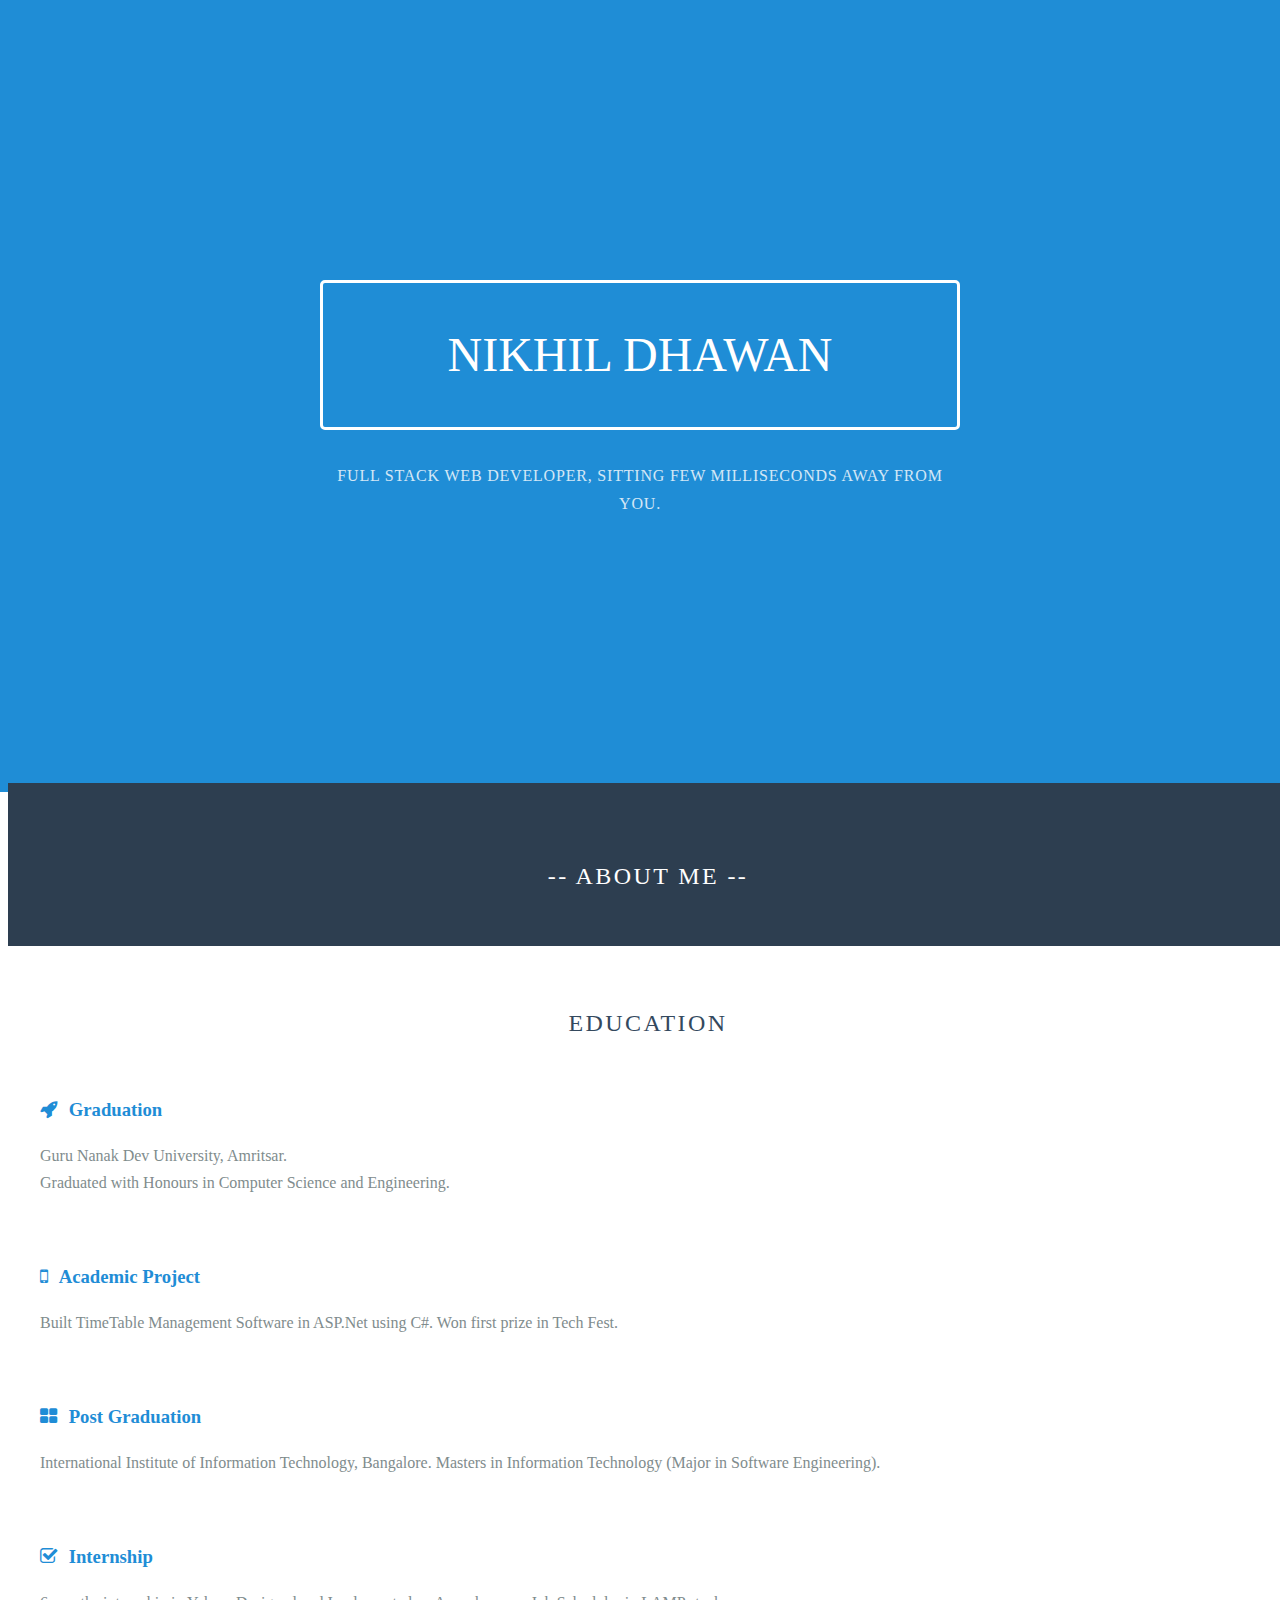
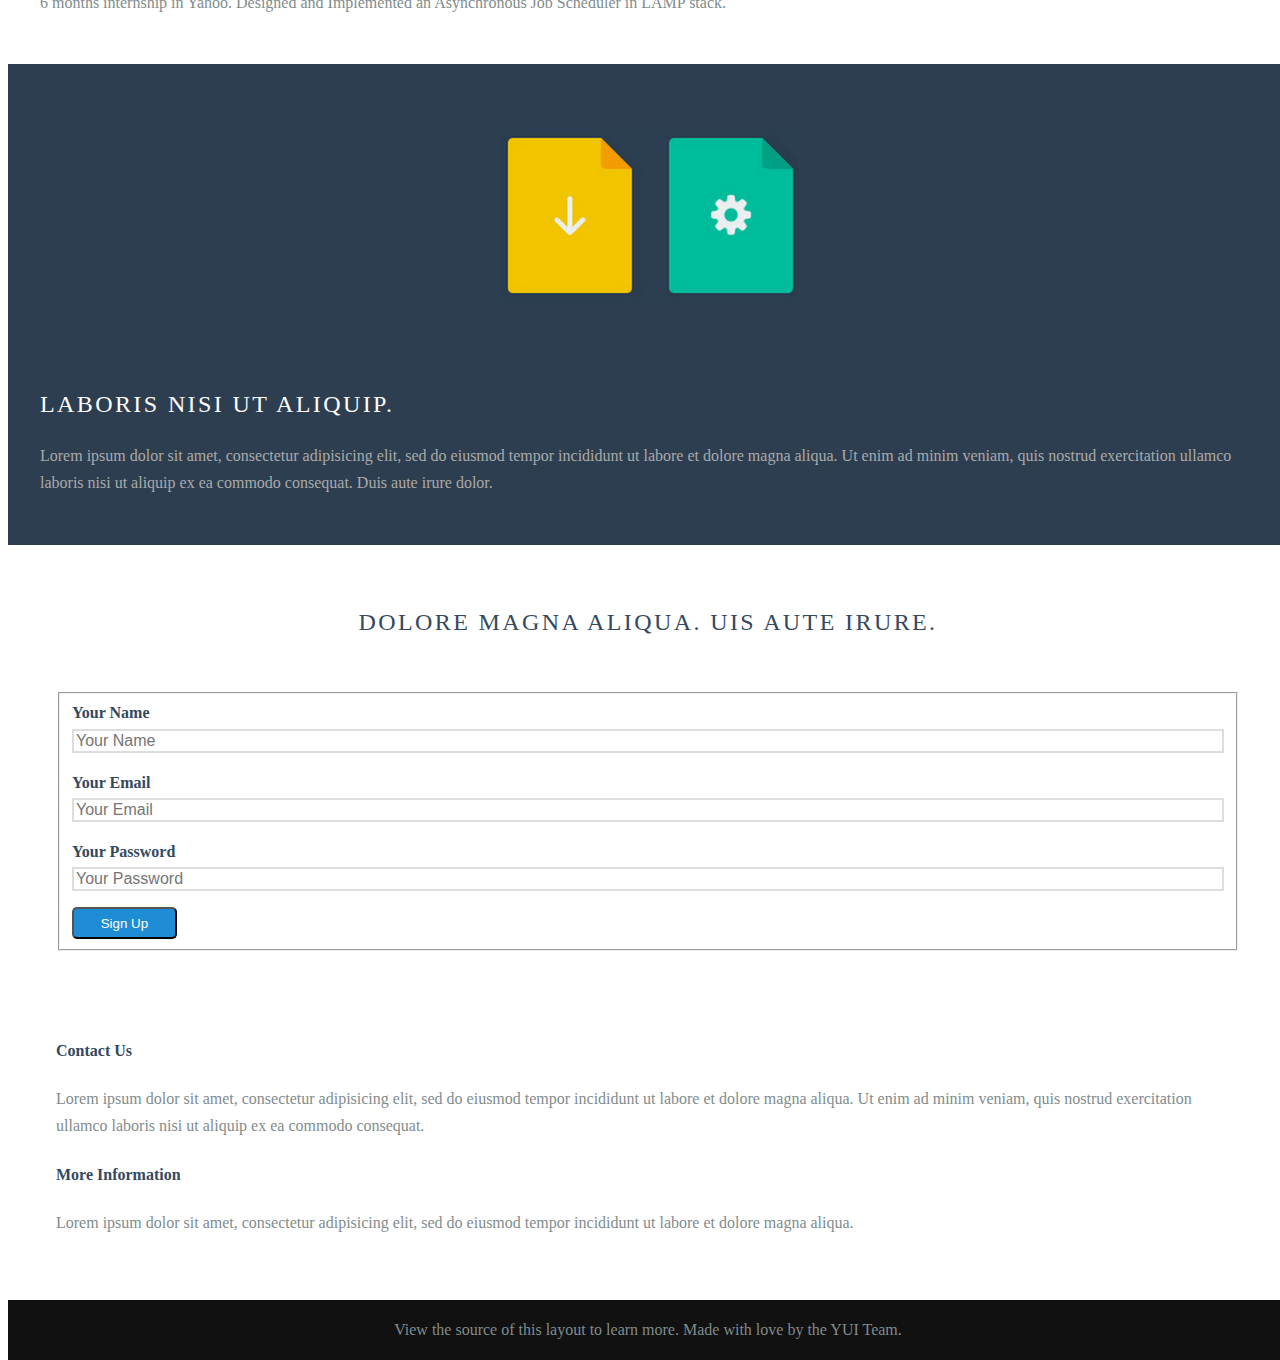
==== marketing/index.html @ 8802b09e "Add content" ====
<!doctype html>
<html lang="en">
<head>
    <meta charset="utf-8">
<meta name="viewport" content="width=device-width, initial-scale=1.0">
<meta name="description" content="Nikhil Dhawan | Personal website">

    <title>Nikhil Dhawan | Curriculum Vitae </title>

<link rel="stylesheet" href="http://yui.yahooapis.com/pure/0.6.0/pure-min.css">
<link rel="stylesheet" href="http://yui.yahooapis.com/pure/0.6.0/grids-responsive-min.css">
<link rel="stylesheet" href="http://netdna.bootstrapcdn.com/font-awesome/4.0.3/css/font-awesome.css">
<link rel="stylesheet" href="css/layouts/marketing.css">

</head>

<body>

<div class="header">
    <div class="home-menu pure-menu pure-menu-horizontal pure-menu-fixed">
       <!-- <a class="pure-menu-heading" href="/">Nikhil Dhawan</a> -->

        <ul class="pure-menu-list">
            <li class="pure-menu-item"><a href="#" class="pure-menu-link">Home</a></li>
            <li class="pure-menu-item"><a href="/Resume.pdf" class="pure-menu-link">Resume</a></li>
            <li class="pure-menu-item"><a href="#" class="pure-menu-link">Contact Me</a></li>
        </ul>
    </div>
</div>

<div class="splash-container">
    <div class="splash">
        <h1 class="splash-head">Nikhil Dhawan</h1>
        <p class="splash-subhead">
           Full Stack Web Developer, Sitting Few Milliseconds Away From You.
        </p>
    </div>
</div>




<div class="content-wrapper">
	

    <div class="ribbon l-box-lrg pure-g">
        <div class="pure-u-1 is-center">
            <h2 class="content-head content-head-ribbon"> -- About Me -- </h2>
        </div>
        
    </div>
    
    <div class="content">
        <h2 class="content-head is-center">Education</h2>

        <div class="pure-g">
            <div class="l-box pure-u-1 pure-u-md-1-2 pure-u-lg-1-4">

                <h3 class="content-subhead">
                    <i class="fa fa-rocket"></i>
                    Graduation
                </h3>
                <p>
                    Guru Nanak Dev University, Amritsar.<br>Graduated with Honours in Computer Science and Engineering.
                </p>
            </div>
            <div class="l-box pure-u-1 pure-u-md-1-2 pure-u-lg-1-4">
                <h3 class="content-subhead">
                    <i class="fa fa-mobile"></i>
                    Academic Project
                </h3>
                <p>
                    Built TimeTable Management Software in ASP.Net using C#. Won first prize in Tech Fest. 
                </p>
            </div>
            <div class="l-box pure-u-1 pure-u-md-1-2 pure-u-lg-1-4">
                <h3 class="content-subhead">
                    <i class="fa fa-th-large"></i>
                    Post Graduation
                </h3>
                <p>
                    International Institute of Information Technology, Bangalore. Masters in Information Technology (Major in Software Engineering).
                </p>
            </div>
            <div class="l-box pure-u-1 pure-u-md-1-2 pure-u-lg-1-4">
                <h3 class="content-subhead">
                    <i class="fa fa-check-square-o"></i>
                    Internship
                </h3>
                <p>
                    6 months internship in Yahoo. Designed and Implemented an Asynchronous Job Scheduler in LAMP stack.
                </p>
            </div>
        </div>
    </div>

    <div class="ribbon l-box-lrg pure-g">
        <div class="l-box-lrg is-center pure-u-1 pure-u-md-1-2 pure-u-lg-2-5">
            <img class="pure-img-responsive" alt="File Icons" width="300" src="img/common/file-icons.png">
        </div>
        <div class="pure-u-1 pure-u-md-1-2 pure-u-lg-3-5">

            <h2 class="content-head content-head-ribbon">Laboris nisi ut aliquip.</h2>

            <p>
                Lorem ipsum dolor sit amet, consectetur adipisicing elit, sed do eiusmod
                tempor incididunt ut labore et dolore magna aliqua. Ut enim ad minim veniam,
                quis nostrud exercitation ullamco laboris nisi ut aliquip ex ea commodo
                consequat. Duis aute irure dolor.
            </p>
        </div>
    </div>

    <div class="content">
        <h2 class="content-head is-center">Dolore magna aliqua. Uis aute irure.</h2>

        <div class="pure-g">
            <div class="l-box-lrg pure-u-1 pure-u-md-2-5">
                <form class="pure-form pure-form-stacked">
                    <fieldset>

                        <label for="name">Your Name</label>
                        <input id="name" type="text" placeholder="Your Name">


                        <label for="email">Your Email</label>
                        <input id="email" type="email" placeholder="Your Email">

                        <label for="password">Your Password</label>
                        <input id="password" type="password" placeholder="Your Password">

                        <button type="submit" class="pure-button">Sign Up</button>
                    </fieldset>
                </form>
            </div>

            <div class="l-box-lrg pure-u-1 pure-u-md-3-5">
                <h4>Contact Us</h4>
                <p>
                    Lorem ipsum dolor sit amet, consectetur adipisicing elit, sed do eiusmod
                    tempor incididunt ut labore et dolore magna aliqua. Ut enim ad minim veniam,
                    quis nostrud exercitation ullamco laboris nisi ut aliquip ex ea commodo
                    consequat.
                </p>

                <h4>More Information</h4>
                <p>
                    Lorem ipsum dolor sit amet, consectetur adipisicing elit, sed do eiusmod
                    tempor incididunt ut labore et dolore magna aliqua.
                </p>
            </div>
        </div>

    </div>

    <div class="footer l-box is-center">
        View the source of this layout to learn more. Made with love by the YUI Team.
    </div>

</div>






</body>
</html>
---- marketing/css/layouts/marketing.css ----
* {
    -webkit-box-sizing: border-box;
    -moz-box-sizing: border-box;
    box-sizing: border-box;
}

/*
 * -- BASE STYLES --
 * Most of these are inherited from Base, but I want to change a few.
 */
body {
    line-height: 1.7em;
    color: #7f8c8d;
    font-size: 13px;
}

h1,
h2,
h3,
h4,
h5,
h6,
label {
    color: #34495e;
}

.pure-img-responsive {
    max-width: 100%;
    height: auto;
}

/*
 * -- LAYOUT STYLES --
 * These are some useful classes which I will need
 */
.l-box {
    padding: 1em;
}

.l-box-lrg {
    padding: 2em;
    border-bottom: 1px solid rgba(0,0,0,0.1);
}

.is-center {
    text-align: center;
}



/*
 * -- PURE FORM STYLES --
 * Style the form inputs and labels
 */
.pure-form label {
    margin: 1em 0 0;
    font-weight: bold;
    font-size: 100%;
}

.pure-form input[type] {
    border: 2px solid #ddd;
    box-shadow: none;
    font-size: 100%;
    width: 100%;
    margin-bottom: 1em;
}

/*
 * -- PURE BUTTON STYLES --
 * I want my pure-button elements to look a little different
 */
.pure-button {
    background-color: #1f8dd6;
    color: white;
    padding: 0.5em 2em;
    border-radius: 5px;
}

a.pure-button-primary {
    background: white;
    color: #1f8dd6;
    border-radius: 5px;
    font-size: 120%;
}


/*
 * -- MENU STYLES --
 * I want to customize how my .pure-menu looks at the top of the page
 */

.home-menu {
    padding: 0.5em;
    text-align: center;
    box-shadow: 0 1px 1px rgba(0,0,0, 0.10);
}
.home-menu {
    background: #2d3e50;
}
.pure-menu.pure-menu-fixed {
    /* Fixed menus normally have a border at the bottom. */
    border-bottom: none;
    /* I need a higher z-index here because of the scroll-over effect. */
    z-index: 4;
}

.home-menu .pure-menu-heading {
    color: white;
    font-weight: 400;
    font-size: 120%;
}

.home-menu .pure-menu-selected a {
    color: white;
}

.home-menu a {
    color: #6FBEF3;
}
.home-menu li a:hover,
.home-menu li a:focus {
    background: none;
    border: none;
    color: #AECFE5;
}


/*
 * -- SPLASH STYLES --
 * This is the blue top section that appears on the page.
 */

.splash-container {
    background: #1f8dd6;
    z-index: 1;
    overflow: hidden;
    /* The following styles are required for the "scroll-over" effect */
    width: 100%;
    height: 88%;
    top: 0;
    left: 0;
    position: fixed !important;
}

.splash {
    /* absolute center .splash within .splash-container */
    width: 80%;
    height: 50%;
    margin: auto;
    position: absolute;
    top: 100px; left: 0; bottom: 0; right: 0;
    text-align: center;
    text-transform: uppercase;
}

/* This is the main heading that appears on the blue section */
.splash-head {
    font-size: 20px;
    font-weight: bold;
    color: white;
    border: 3px solid white;
    padding: 1em 1.6em;
    font-weight: 100;
    border-radius: 5px;
    line-height: 1em;
}

/* This is the subheading that appears on the blue section */
.splash-subhead {
    color: white;
    letter-spacing: 0.05em;
    opacity: 0.8;
}

/*
 * -- CONTENT STYLES --
 * This represents the content area (everything below the blue section)
 */
.content-wrapper {
    /* These styles are required for the "scroll-over" effect */
    position: absolute;
    top: 87%;
    width: 100%;
    min-height: 12%;
    z-index: 2;
    background: white;

}

/* This is the class used for the main content headers (<h2>) */
.content-head {
    font-weight: 400;
    text-transform: uppercase;
    letter-spacing: 0.1em;
    margin: 2em 0 1em;
}

/* This is a modifier class used when the content-head is inside a ribbon */
.content-head-ribbon {
    color: white;
}

/* This is the class used for the content sub-headers (<h3>) */
.content-subhead {
    color: #1f8dd6;
}
    .content-subhead i {
        margin-right: 7px;
    }

/* This is the class used for the dark-background areas. */
.ribbon {
    background: #2d3e50;
    color: #aaa;
}

/* This is the class used for the footer */
.footer {
    background: #111;
}

/*
 * -- TABLET (AND UP) MEDIA QUERIES --
 * On tablets and other medium-sized devices, we want to customize some
 * of the mobile styles.
 */
@media (min-width: 48em) {

    /* We increase the body font size */
    body {
        font-size: 16px;
    }
    /* We want to give the content area some more padding */
    .content {
        padding: 1em;
    }

    /* We can align the menu header to the left, but float the
    menu items to the right. */
    .home-menu {
        text-align: left;
    }
        .home-menu ul {
            float: right;
        }

    /* We increase the height of the splash-container */
/*    .splash-container {
        height: 500px;
    }*/

    /* We decrease the width of the .splash, since we have more width
    to work with */
    .splash {
        width: 50%;
        height: 50%;
    }

    .splash-head {
        font-size: 250%;
    }


    /* We remove the border-separator assigned to .l-box-lrg */
    .l-box-lrg {
        border: none;
    }

}

/*
 * -- DESKTOP (AND UP) MEDIA QUERIES --
 * On desktops and other large devices, we want to over-ride some
 * of the mobile and tablet styles.
 */
@media (min-width: 78em) {
    /* We increase the header font size even more */
    .splash-head {
        font-size: 300%;
    }
}
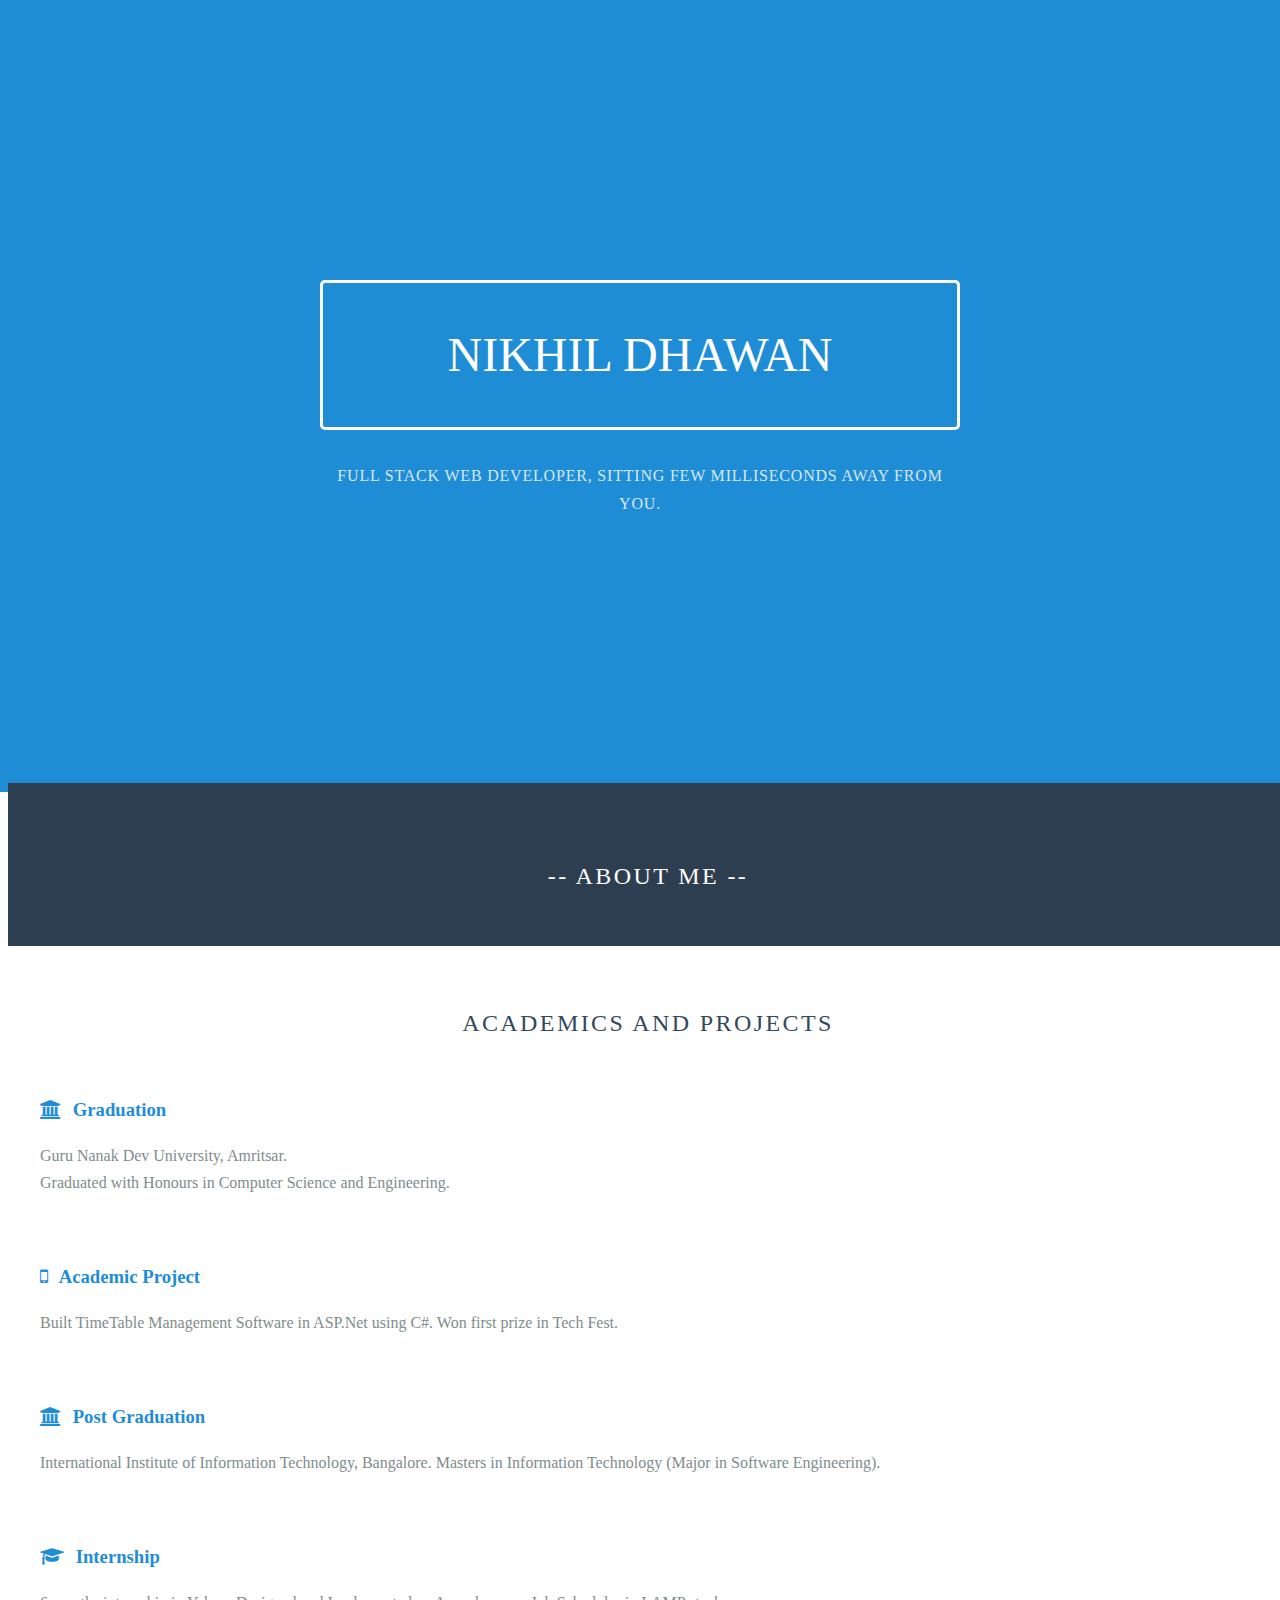
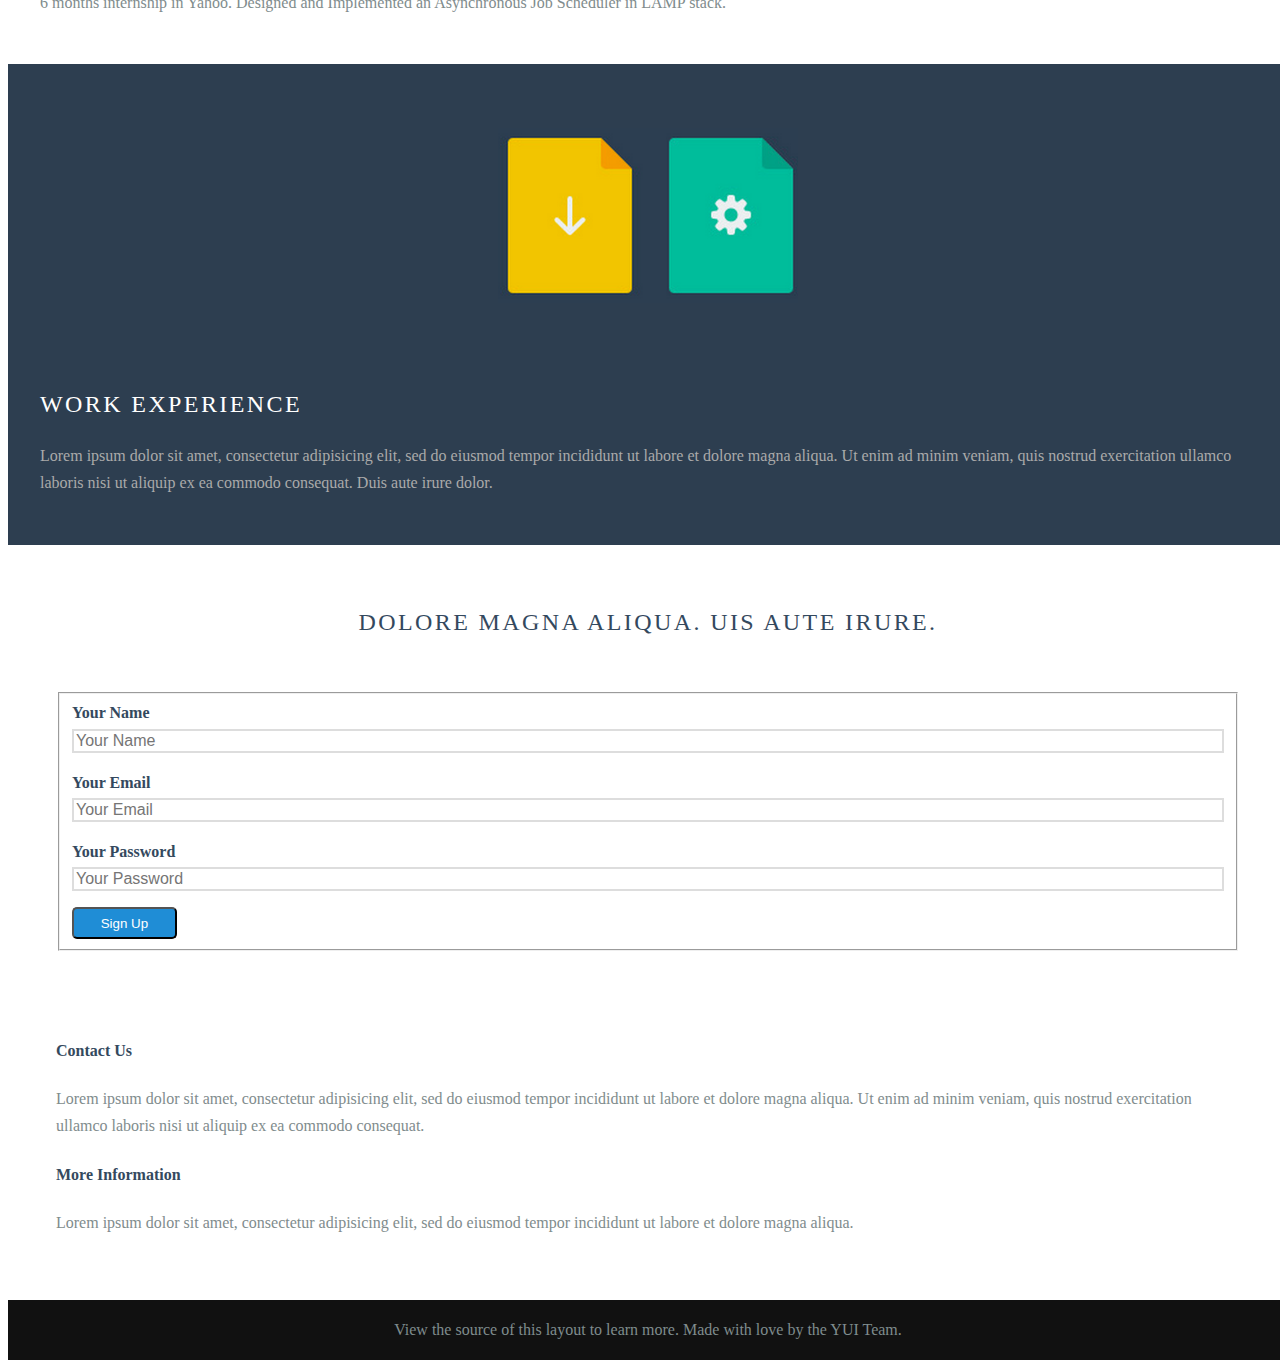
==== commit efe60e59: "font awesome" ====
--- a/marketing/index.html
+++ b/marketing/index.html
@@ -51,13 +51,13 @@
     </div>
     
     <div class="content">
-        <h2 class="content-head is-center">Education</h2>
+        <h2 class="content-head is-center">Academics and Projects</h2>
 
         <div class="pure-g">
             <div class="l-box pure-u-1 pure-u-md-1-2 pure-u-lg-1-4">
 
                 <h3 class="content-subhead">
-                    <i class="fa fa-rocket"></i>
+                    <i class="fa fa-university"></i>
                     Graduation
                 </h3>
                 <p>
@@ -75,7 +75,7 @@
             </div>
             <div class="l-box pure-u-1 pure-u-md-1-2 pure-u-lg-1-4">
                 <h3 class="content-subhead">
-                    <i class="fa fa-th-large"></i>
+                    <i class="fa fa-university"></i>
                     Post Graduation
                 </h3>
                 <p>
@@ -84,7 +84,7 @@
             </div>
             <div class="l-box pure-u-1 pure-u-md-1-2 pure-u-lg-1-4">
                 <h3 class="content-subhead">
-                    <i class="fa fa-check-square-o"></i>
+                    <i class="fa fa-graduation-cap"></i>
                     Internship
                 </h3>
                 <p>
@@ -100,7 +100,7 @@
         </div>
         <div class="pure-u-1 pure-u-md-1-2 pure-u-lg-3-5">
 
-            <h2 class="content-head content-head-ribbon">Laboris nisi ut aliquip.</h2>
+            <h2 class="content-head content-head-ribbon">Work Experience</h2>
 
             <p>
                 Lorem ipsum dolor sit amet, consectetur adipisicing elit, sed do eiusmod
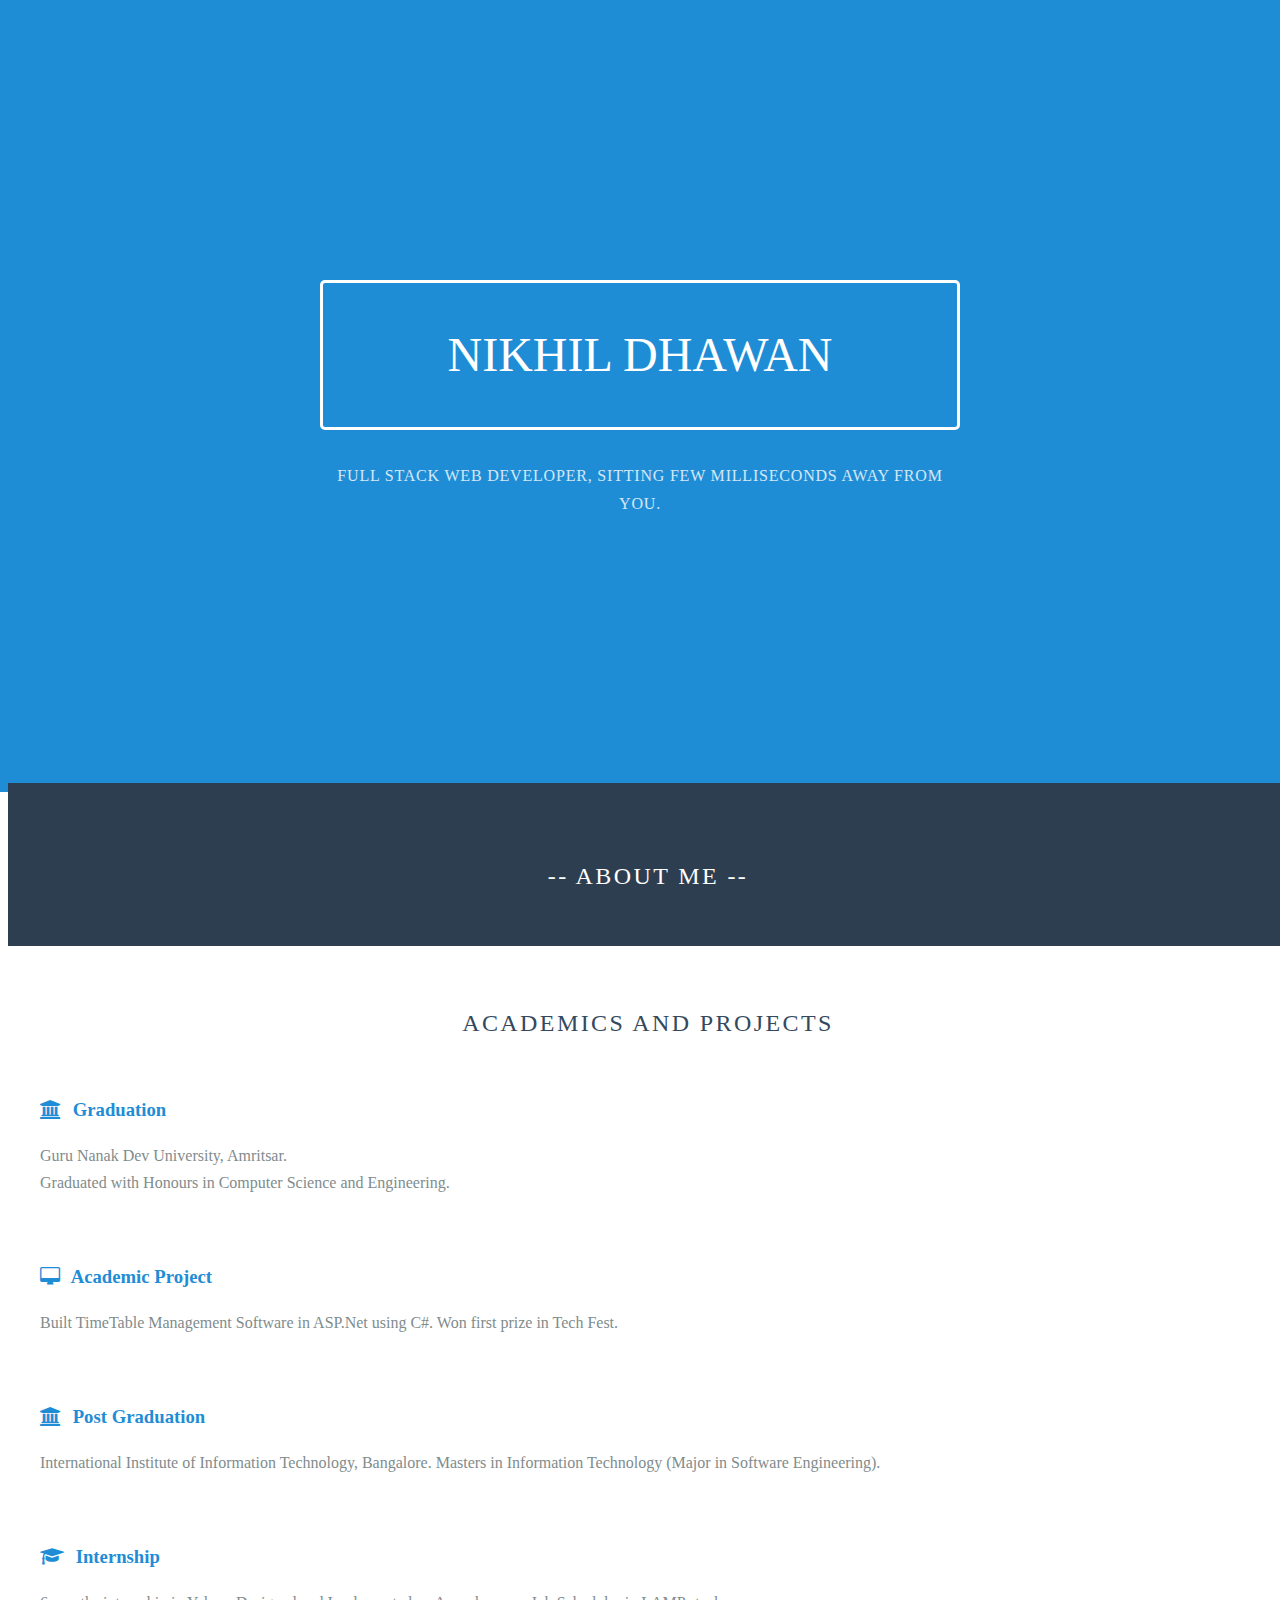
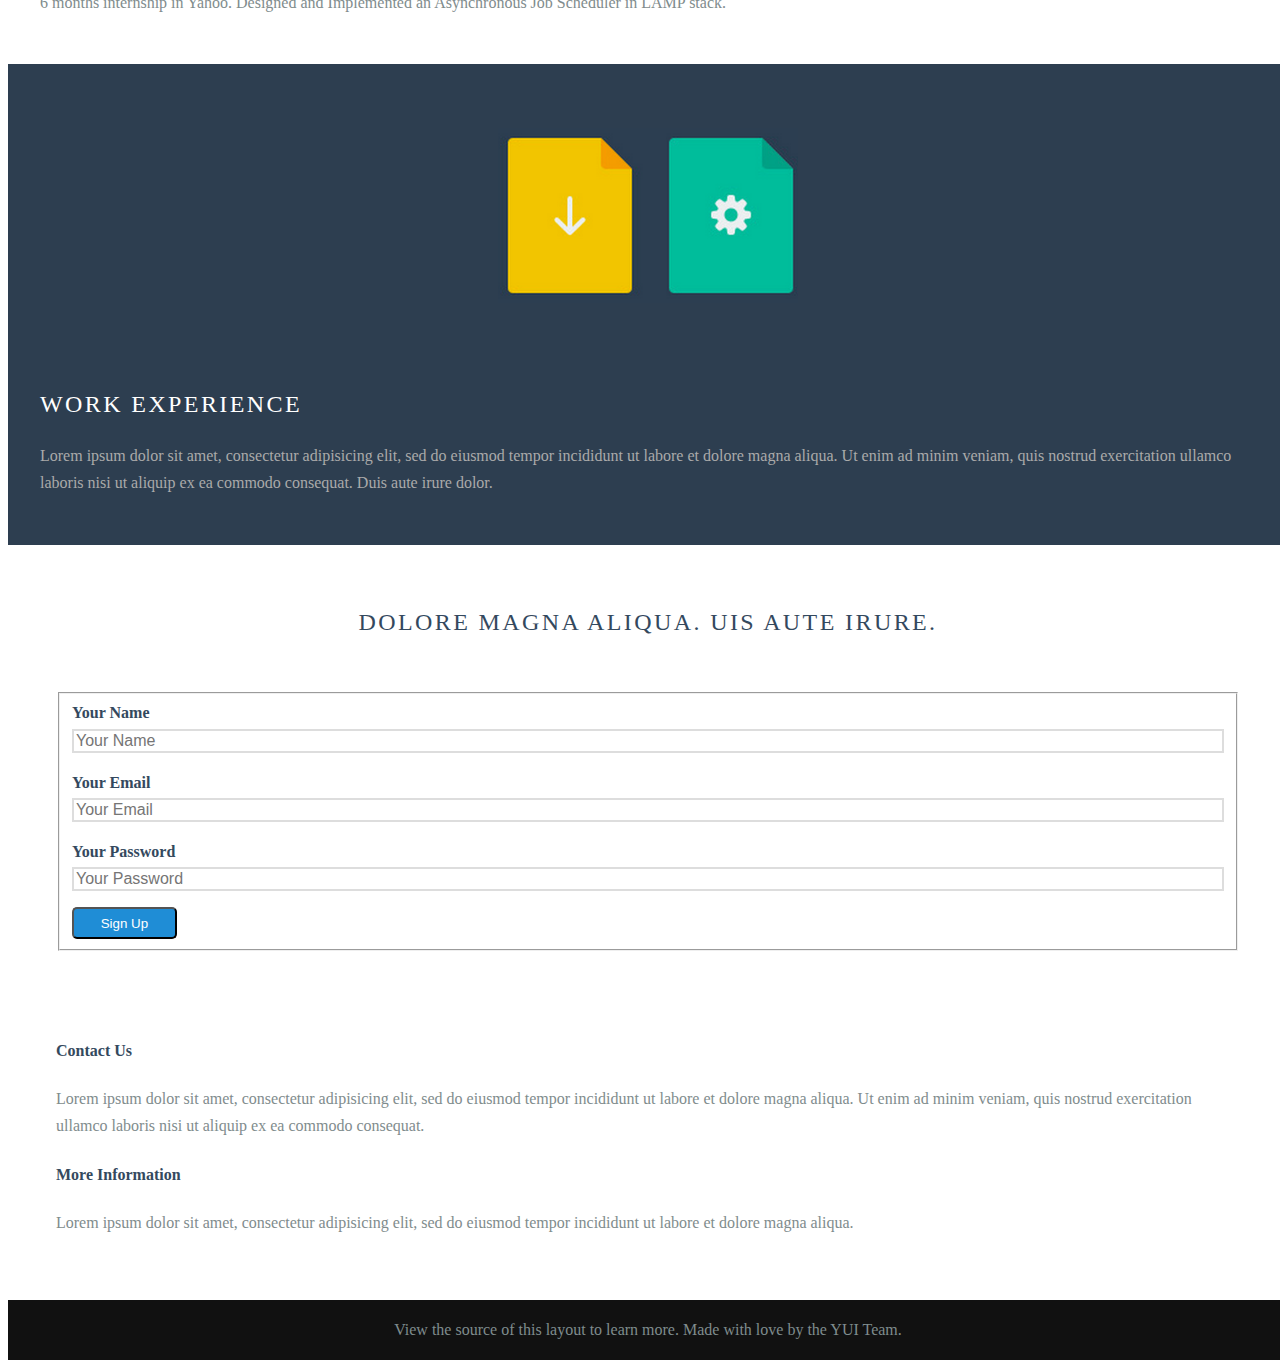
==== commit 6823b4bf: "icon change" ====
--- a/marketing/index.html
+++ b/marketing/index.html
@@ -9,7 +9,7 @@
 
 <link rel="stylesheet" href="http://yui.yahooapis.com/pure/0.6.0/pure-min.css">
 <link rel="stylesheet" href="http://yui.yahooapis.com/pure/0.6.0/grids-responsive-min.css">
-<link rel="stylesheet" href="http://netdna.bootstrapcdn.com/font-awesome/4.0.3/css/font-awesome.css">
+<link rel="stylesheet" href="//maxcdn.bootstrapcdn.com/font-awesome/4.3.0/css/font-awesome.min.css">
 <link rel="stylesheet" href="css/layouts/marketing.css">
 
 </head>
@@ -66,7 +66,7 @@
             </div>
             <div class="l-box pure-u-1 pure-u-md-1-2 pure-u-lg-1-4">
                 <h3 class="content-subhead">
-                    <i class="fa fa-mobile"></i>
+                    <i class="fa fa-desktop"></i>
                     Academic Project
                 </h3>
                 <p>
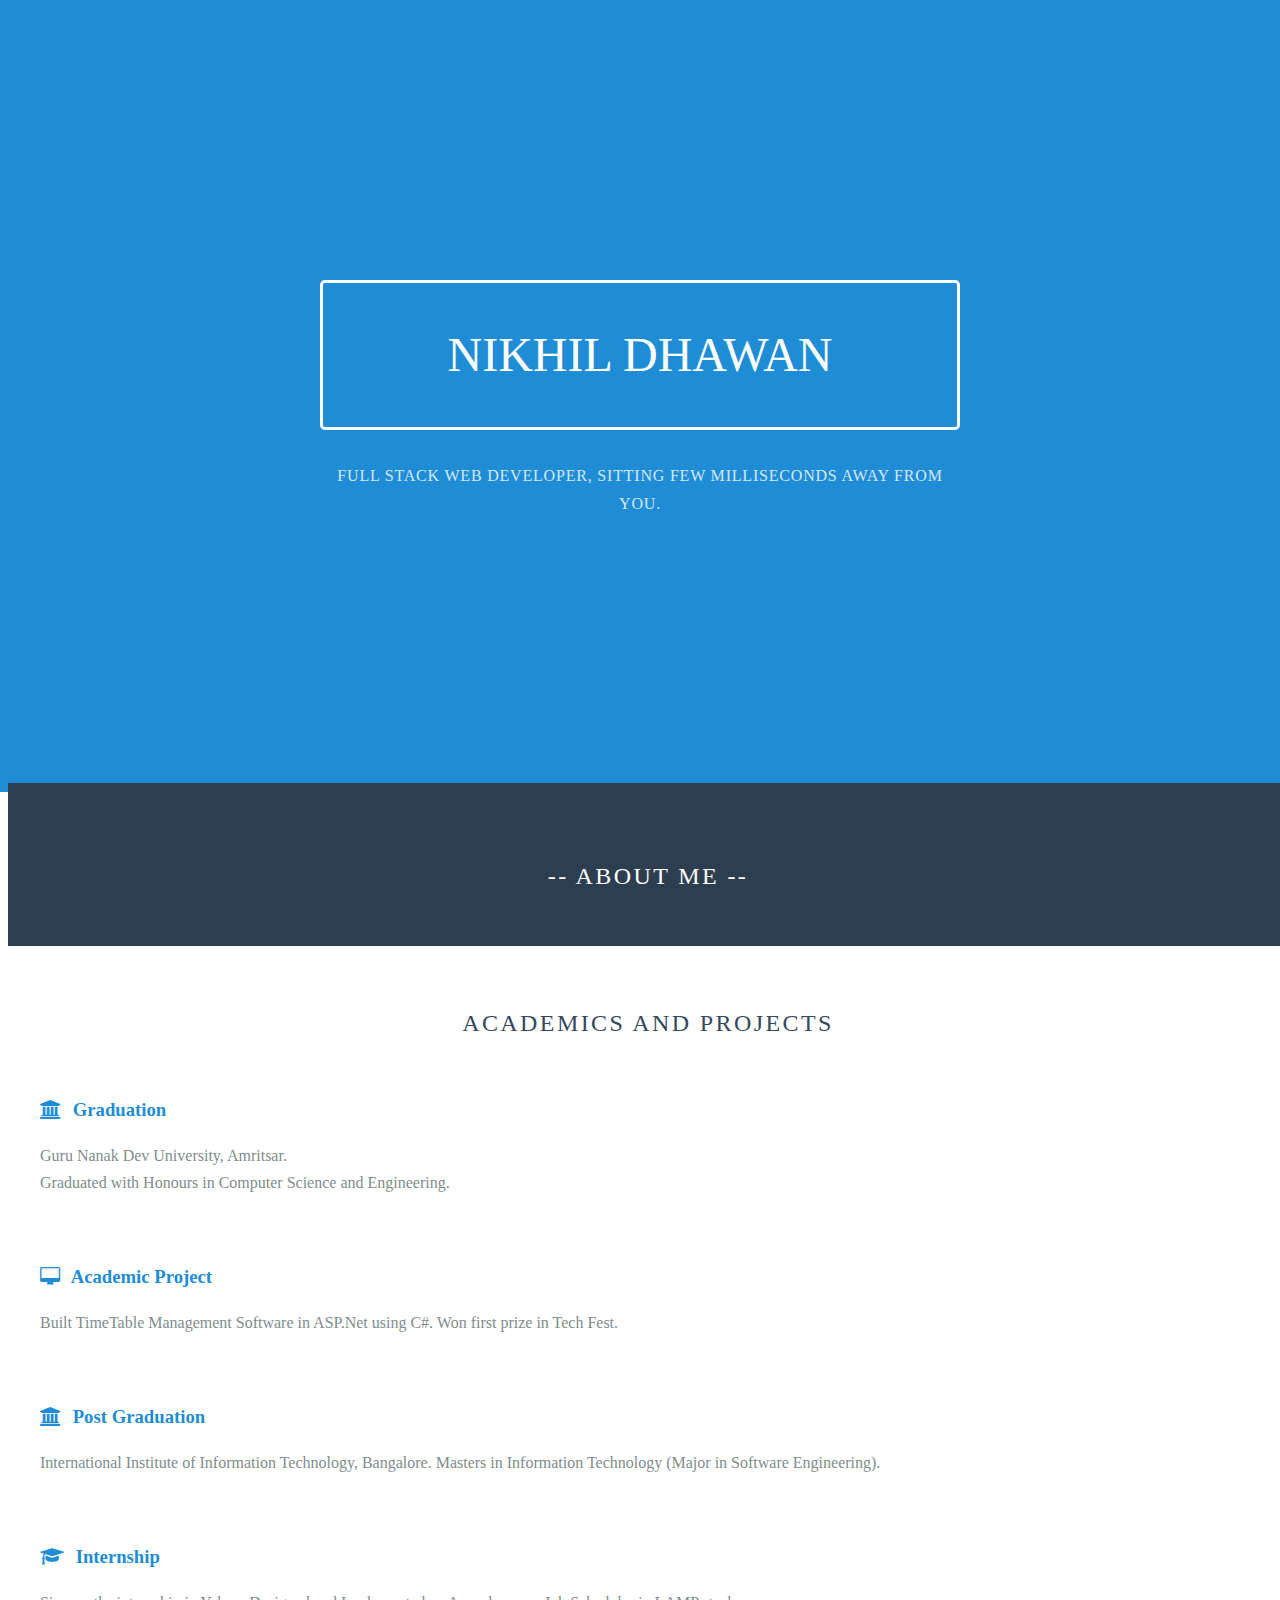
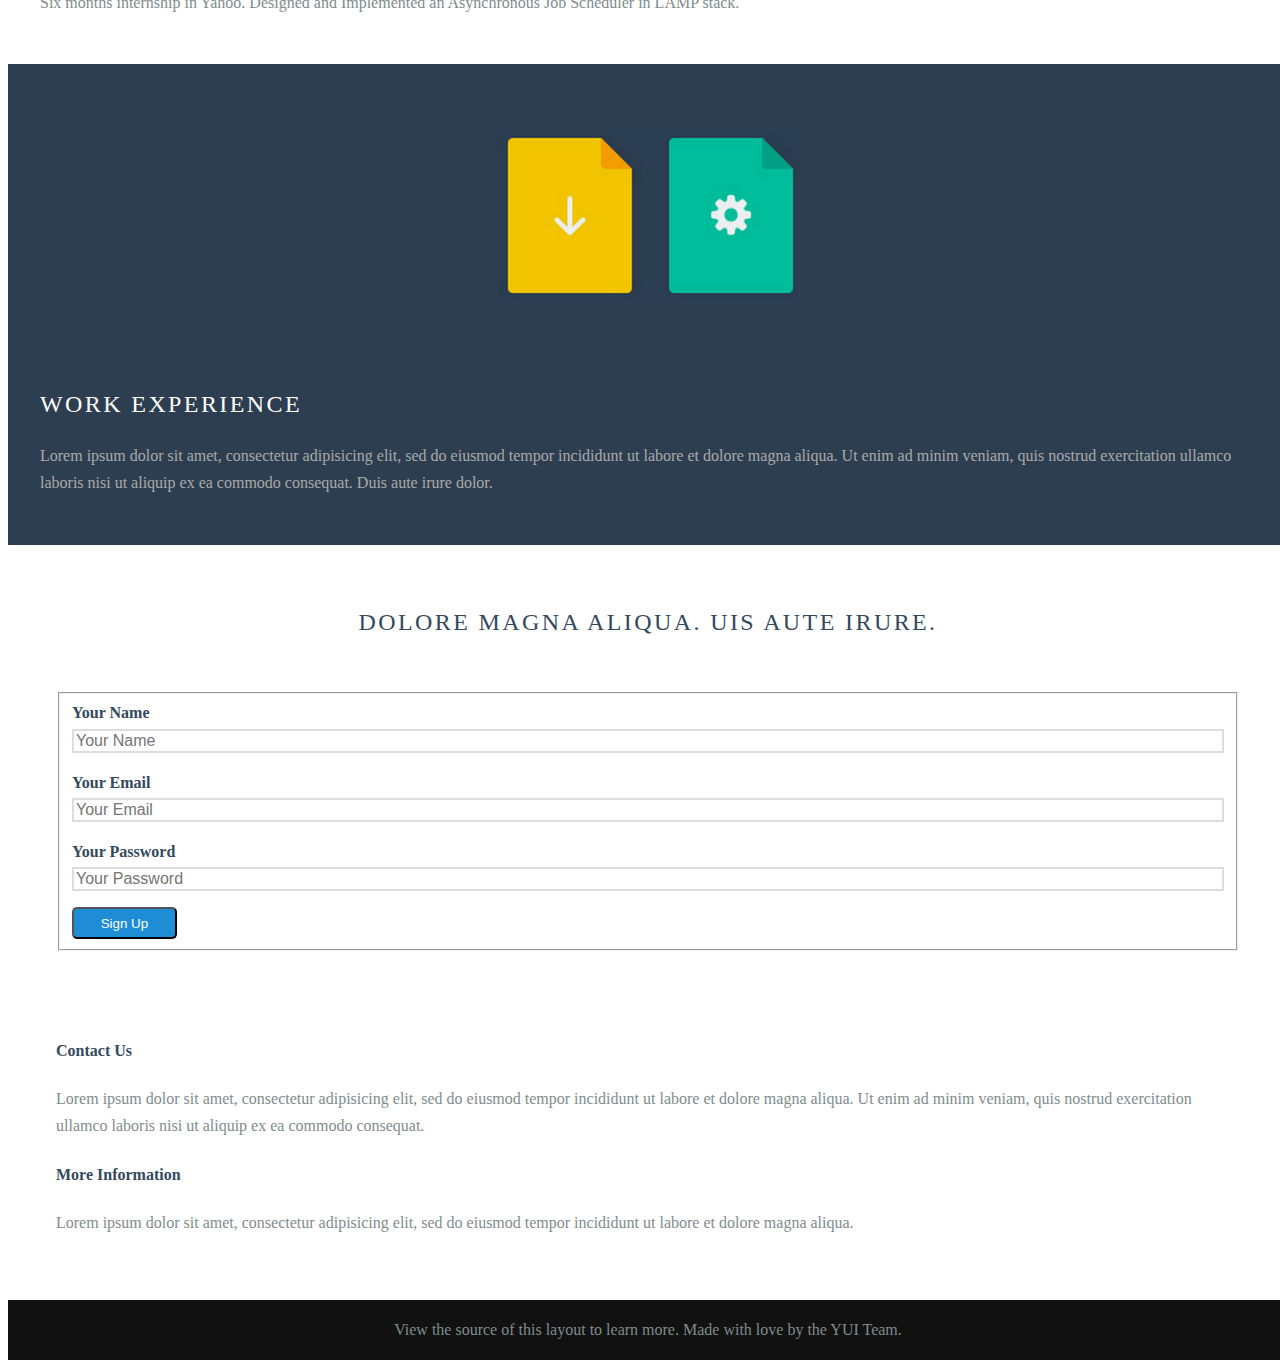
==== commit 0b0ef337: "six" ====
--- a/marketing/index.html
+++ b/marketing/index.html
@@ -88,7 +88,7 @@
                     Internship
                 </h3>
                 <p>
-                    6 months internship in Yahoo. Designed and Implemented an Asynchronous Job Scheduler in LAMP stack.
+                    Six months internship in Yahoo. Designed and Implemented an Asynchronous Job Scheduler in LAMP stack.
                 </p>
             </div>
         </div>
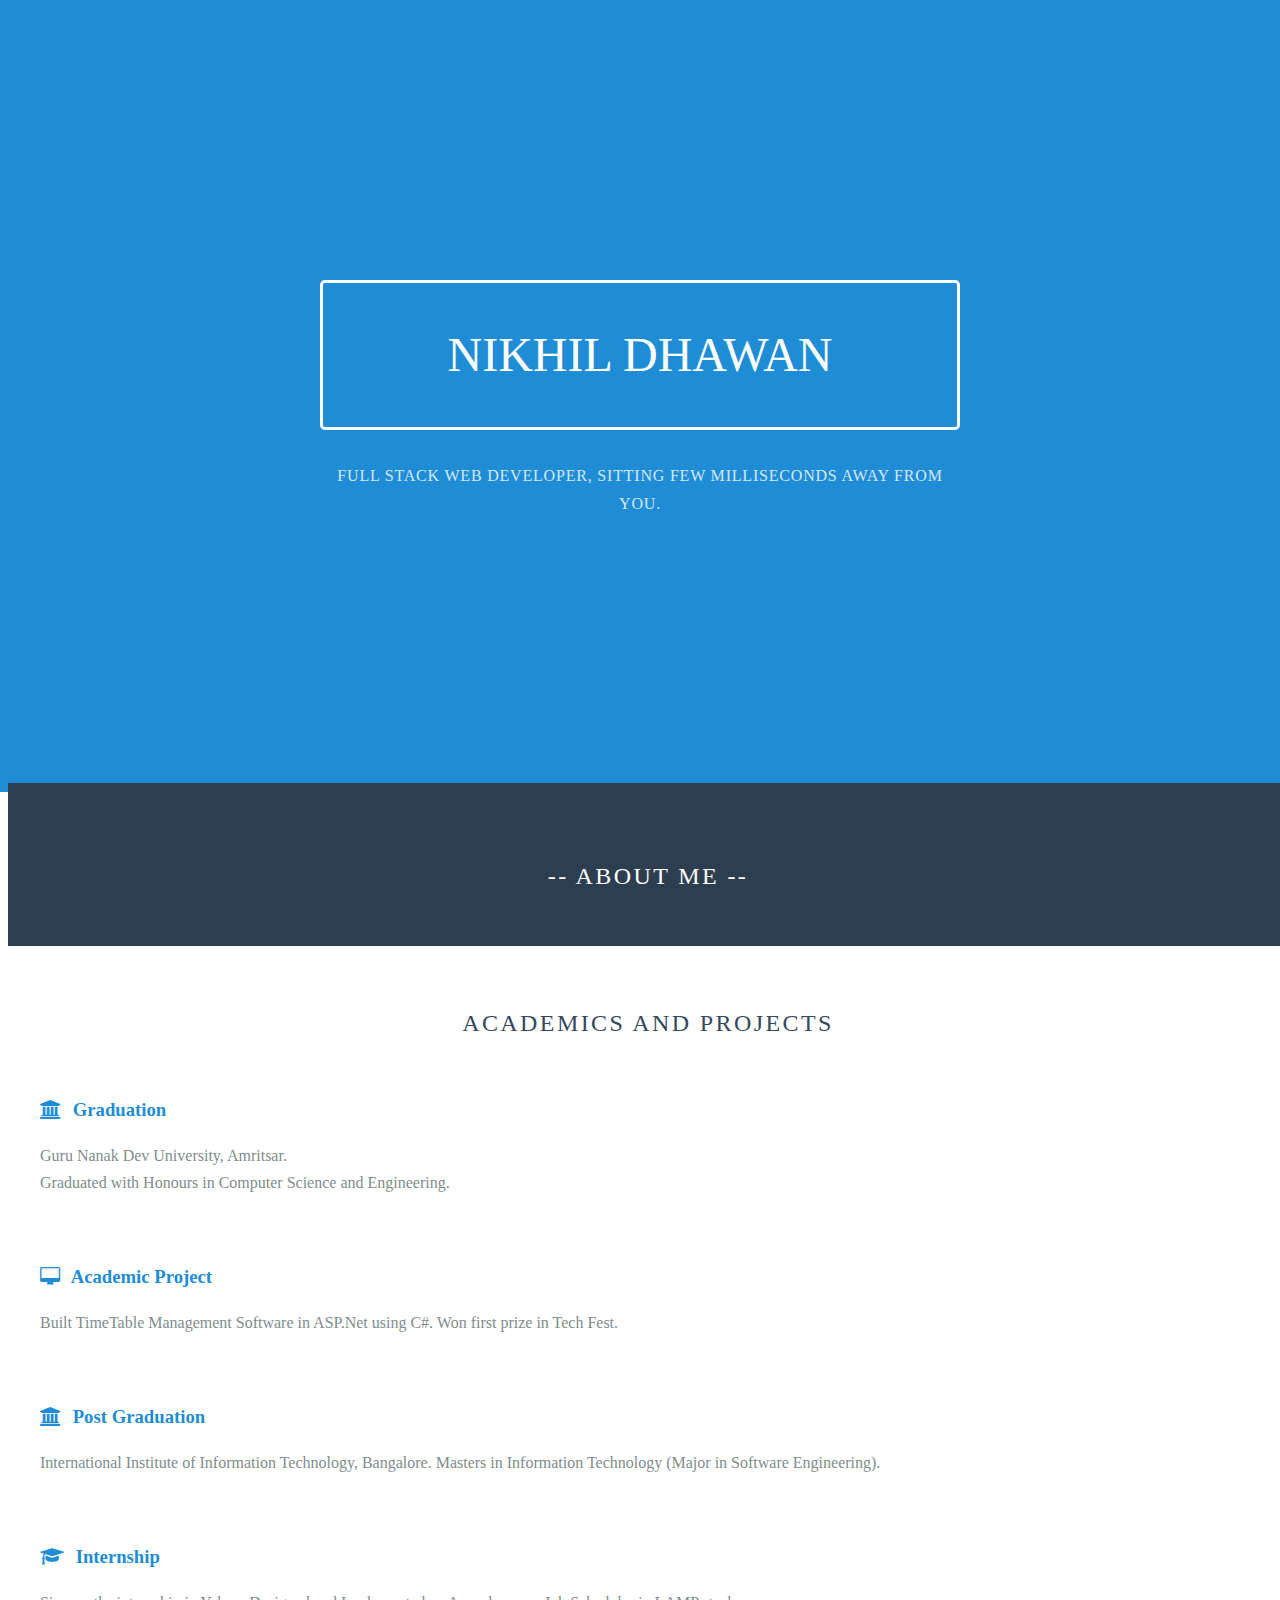
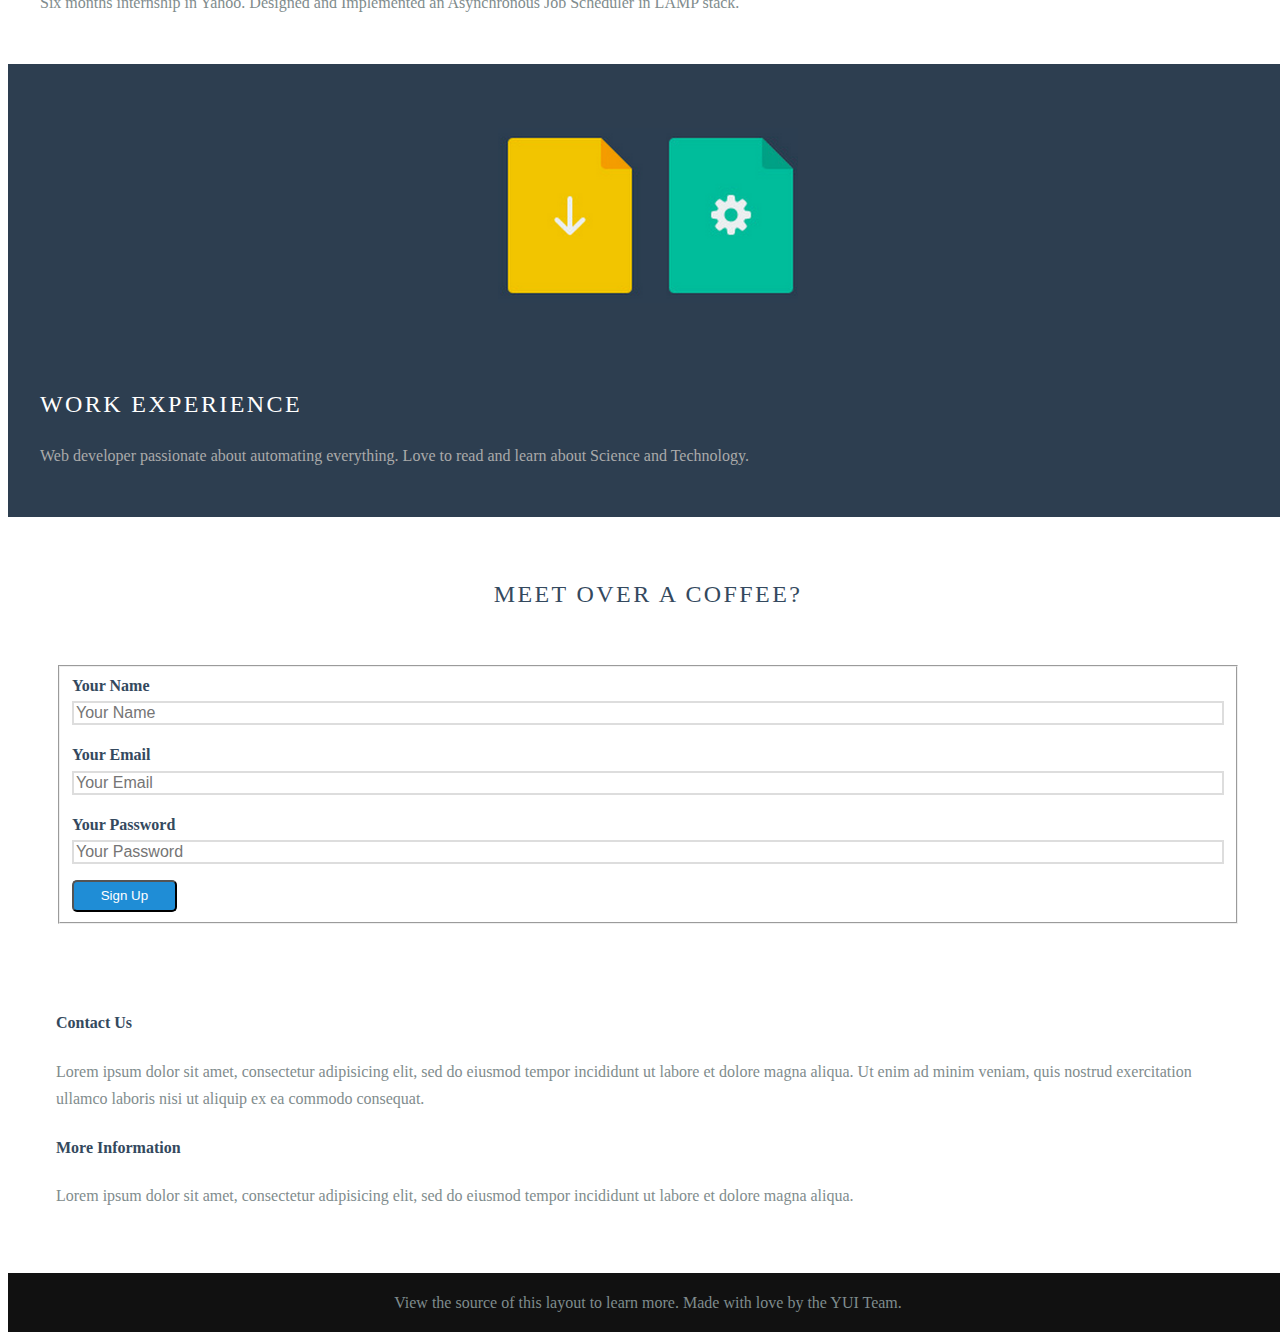
==== commit 87fe9b02: "contact me" ====
--- a/marketing/index.html
+++ b/marketing/index.html
@@ -103,16 +103,13 @@
             <h2 class="content-head content-head-ribbon">Work Experience</h2>
 
             <p>
-                Lorem ipsum dolor sit amet, consectetur adipisicing elit, sed do eiusmod
-                tempor incididunt ut labore et dolore magna aliqua. Ut enim ad minim veniam,
-                quis nostrud exercitation ullamco laboris nisi ut aliquip ex ea commodo
-                consequat. Duis aute irure dolor.
+                Web developer passionate about automating everything. Love to read and learn about Science and Technology. 
             </p>
         </div>
     </div>
 
     <div class="content">
-        <h2 class="content-head is-center">Dolore magna aliqua. Uis aute irure.</h2>
+        <h2 class="content-head is-center">Meet over a coffee?</h2>
 
         <div class="pure-g">
             <div class="l-box-lrg pure-u-1 pure-u-md-2-5">
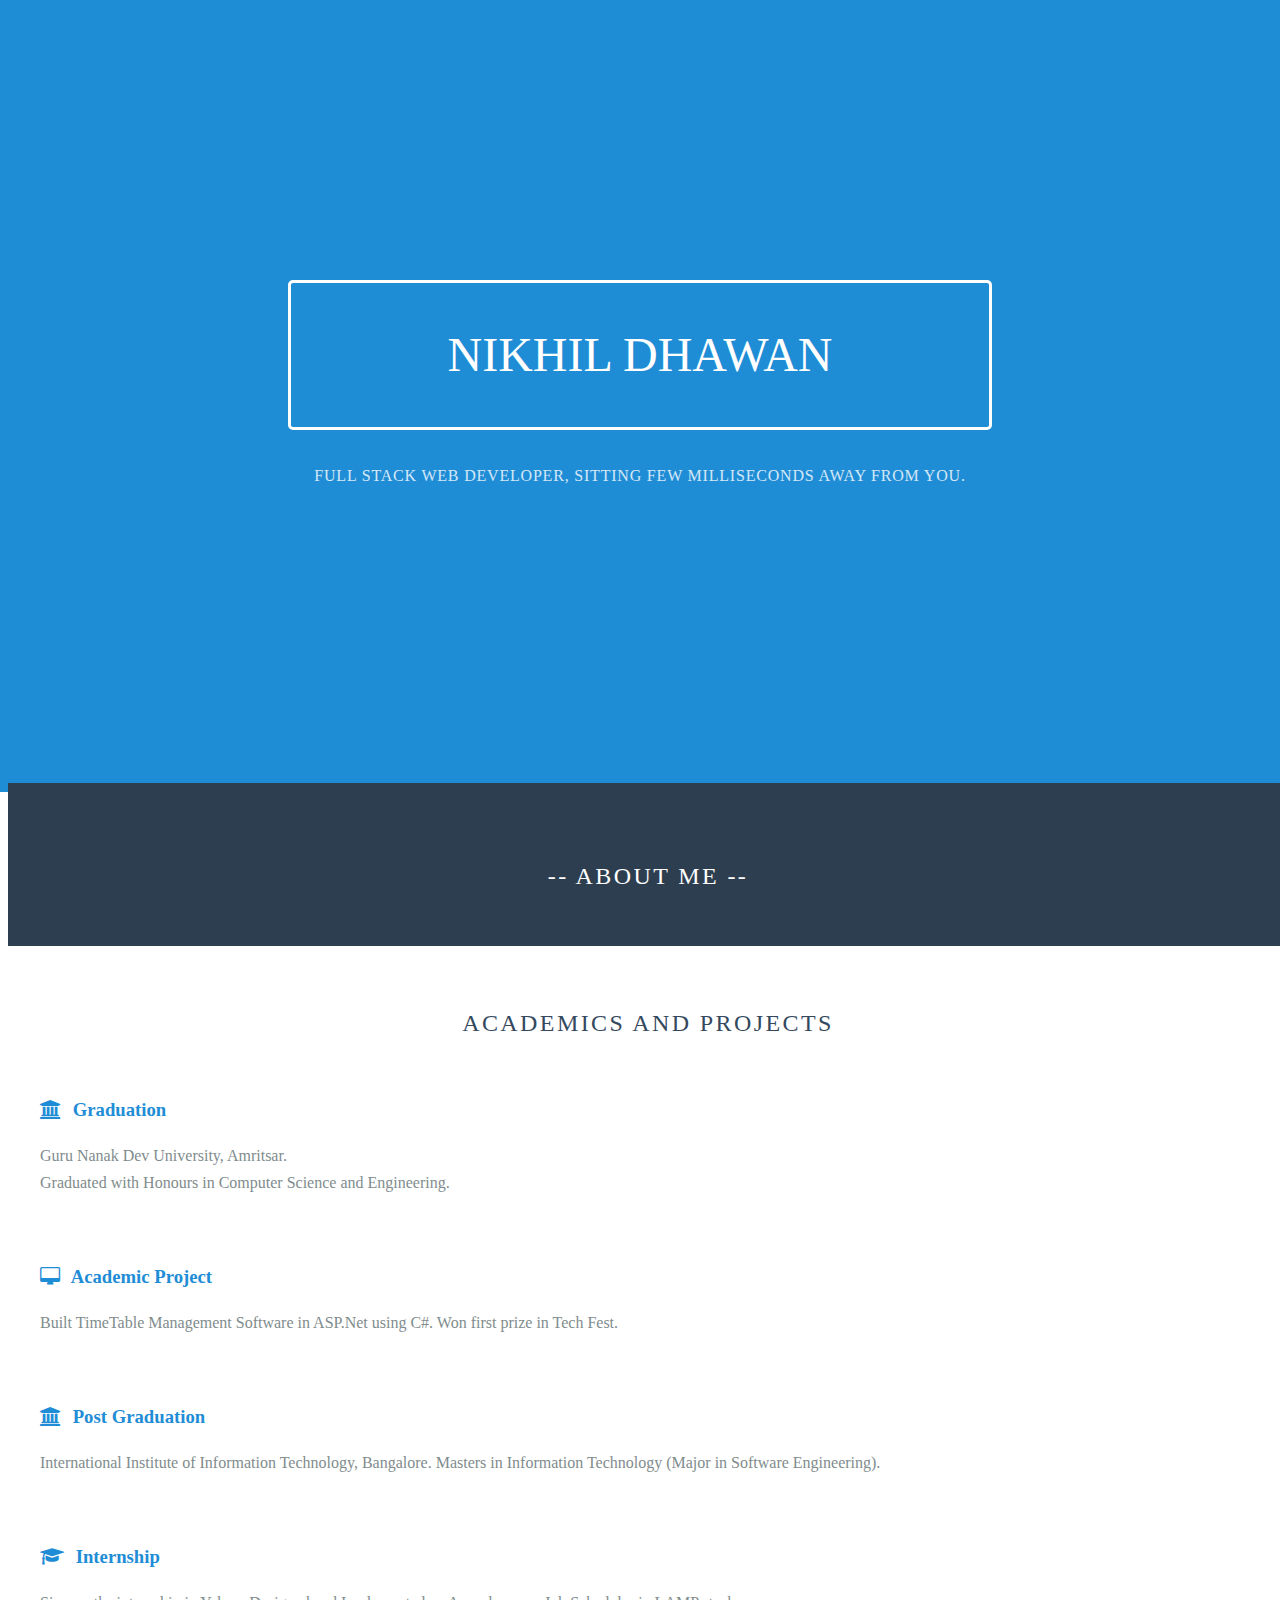
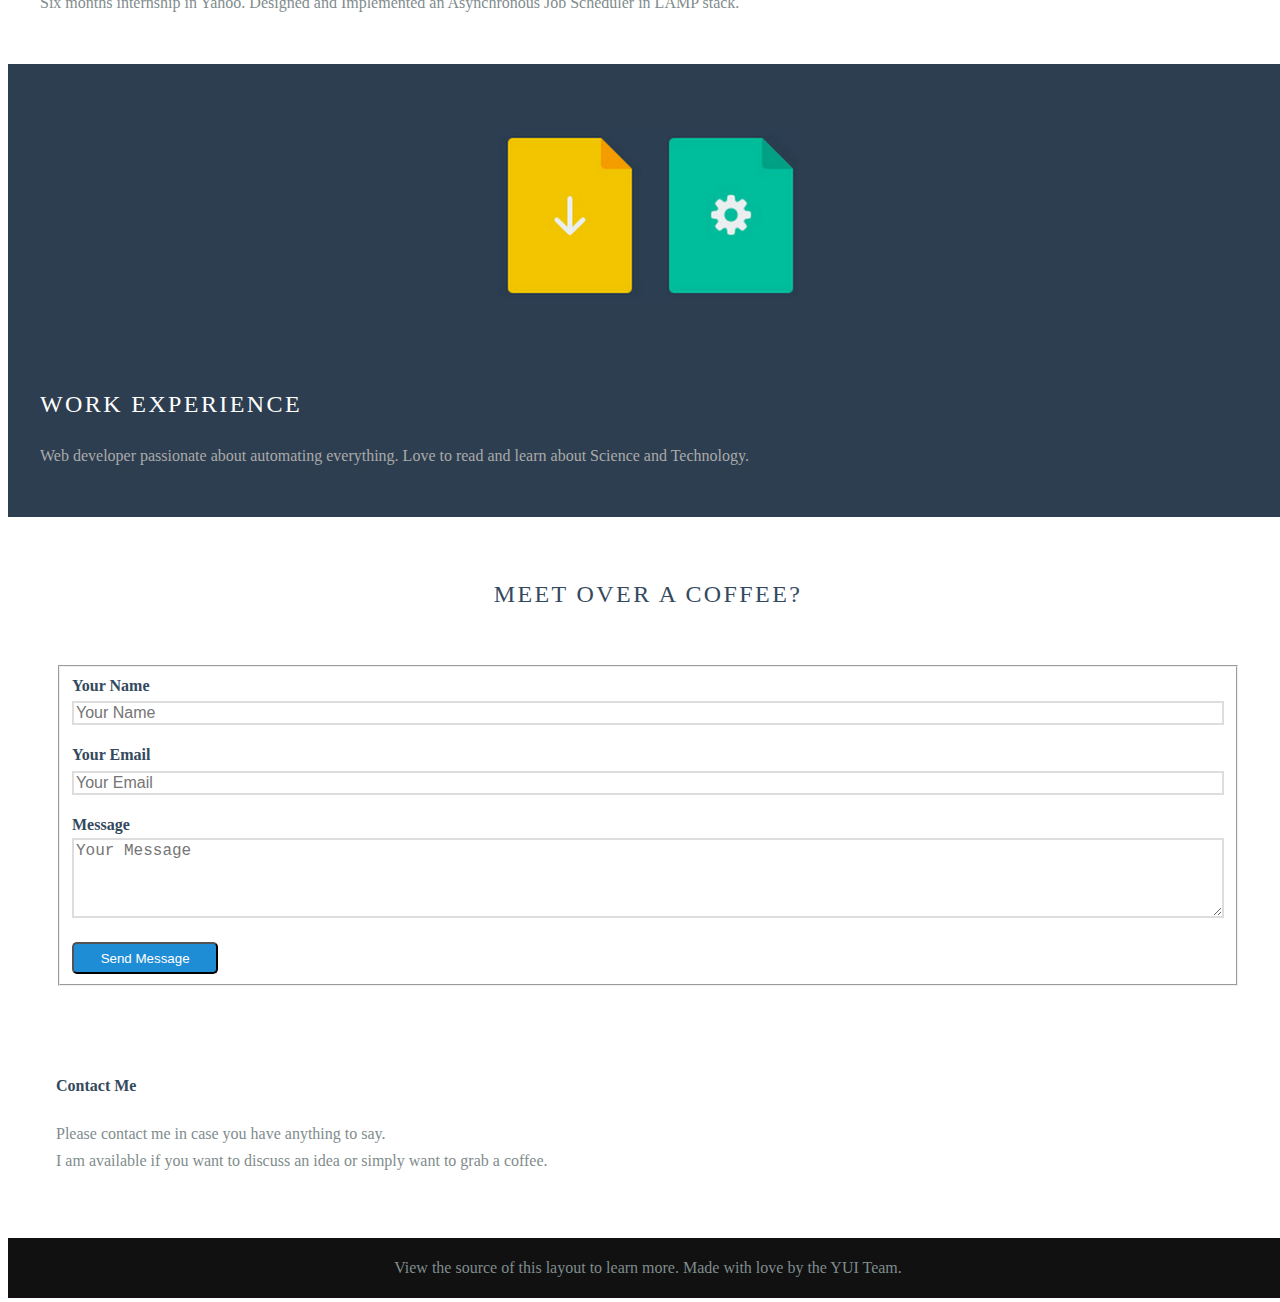
==== commit 777da49f: "Godaddy" ====
--- a/marketing/index.html
+++ b/marketing/index.html
@@ -1,165 +1,152 @@
 <!doctype html>
 <html lang="en">
+
 <head>
-    <meta charset="utf-8">
-<meta name="viewport" content="width=device-width, initial-scale=1.0">
-<meta name="description" content="Nikhil Dhawan | Personal website">
+  <meta charset="utf-8">
+  <meta name="viewport" content="width=device-width, initial-scale=1.0">
+  <meta name="description" content="Nikhil Dhawan | Personal website">
 
-    <title>Nikhil Dhawan | Curriculum Vitae </title>
+  <title>_Nikhil Dhawan_</title>
 
-<link rel="stylesheet" href="http://yui.yahooapis.com/pure/0.6.0/pure-min.css">
-<link rel="stylesheet" href="http://yui.yahooapis.com/pure/0.6.0/grids-responsive-min.css">
-<link rel="stylesheet" href="//maxcdn.bootstrapcdn.com/font-awesome/4.3.0/css/font-awesome.min.css">
-<link rel="stylesheet" href="css/layouts/marketing.css">
+  <link rel="stylesheet" href="http://yui.yahooapis.com/pure/0.6.0/pure-min.css">
+  <link rel="stylesheet" href="http://yui.yahooapis.com/pure/0.6.0/grids-responsive-min.css">
+  <link rel="stylesheet" href="//maxcdn.bootstrapcdn.com/font-awesome/4.3.0/css/font-awesome.min.css">
+  <link rel="stylesheet" href="css/layouts/marketing.css">
 
 </head>
 
 <body>
 
-<div class="header">
+  <div class="header">
     <div class="home-menu pure-menu pure-menu-horizontal pure-menu-fixed">
-       <!-- <a class="pure-menu-heading" href="/">Nikhil Dhawan</a> -->
+      <!-- <a class="pure-menu-heading" href="/">Nikhil Dhawan</a> -->
 
-        <ul class="pure-menu-list">
-            <li class="pure-menu-item"><a href="#" class="pure-menu-link">Home</a></li>
-            <li class="pure-menu-item"><a href="/Resume.pdf" class="pure-menu-link">Resume</a></li>
-            <li class="pure-menu-item"><a href="#" class="pure-menu-link">Contact Me</a></li>
-        </ul>
+      <ul class="pure-menu-list">
+        <li class="pure-menu-item"><a href="#" class="pure-menu-link">Home</a></li>
+        <li class="pure-menu-item"><a href="/Resume.pdf" class="pure-menu-link">Resume</a></li>
+        <li class="pure-menu-item"><a href="#contact" class="pure-menu-link">Contact Me</a></li>
+      </ul>
     </div>
-</div>
+  </div>
 
-<div class="splash-container">
+  <div class="splash-container">
     <div class="splash">
-        <h1 class="splash-head">Nikhil Dhawan</h1>
-        <p class="splash-subhead">
-           Full Stack Web Developer, Sitting Few Milliseconds Away From You.
-        </p>
+      <h1 class="splash-head">Nikhil Dhawan</h1>
+      <p class="splash-subhead">
+        Full Stack Web Developer, Sitting Few Milliseconds Away From You.
+      </p>
     </div>
-</div>
+  </div>
 
 
 
 
-<div class="content-wrapper">
-	
+  <div class="content-wrapper">
+
 
     <div class="ribbon l-box-lrg pure-g">
-        <div class="pure-u-1 is-center">
-            <h2 class="content-head content-head-ribbon"> -- About Me -- </h2>
+      <div class="pure-u-1 is-center">
+        <h2 class="content-head content-head-ribbon"> -- About Me -- </h2>
+      </div>
+
+    </div>
+
+    <div class="content">
+      <h2 class="content-head is-center">Academics and Projects</h2>
+
+      <div class="pure-g">
+        <div class="l-box pure-u-1 pure-u-md-1-2 pure-u-lg-1-4">
+
+          <h3 class="content-subhead">
+            <i class="fa fa-university"></i> Graduation
+          </h3>
+          <p>
+            Guru Nanak Dev University, Amritsar.
+            <br>Graduated with Honours in Computer Science and Engineering.
+          </p>
         </div>
-        
-    </div>
-    
-    <div class="content">
-        <h2 class="content-head is-center">Academics and Projects</h2>
-
-        <div class="pure-g">
-            <div class="l-box pure-u-1 pure-u-md-1-2 pure-u-lg-1-4">
-
-                <h3 class="content-subhead">
-                    <i class="fa fa-university"></i>
-                    Graduation
-                </h3>
-                <p>
-                    Guru Nanak Dev University, Amritsar.<br>Graduated with Honours in Computer Science and Engineering.
-                </p>
-            </div>
-            <div class="l-box pure-u-1 pure-u-md-1-2 pure-u-lg-1-4">
-                <h3 class="content-subhead">
-                    <i class="fa fa-desktop"></i>
-                    Academic Project
-                </h3>
-                <p>
-                    Built TimeTable Management Software in ASP.Net using C#. Won first prize in Tech Fest. 
-                </p>
-            </div>
-            <div class="l-box pure-u-1 pure-u-md-1-2 pure-u-lg-1-4">
-                <h3 class="content-subhead">
-                    <i class="fa fa-university"></i>
-                    Post Graduation
-                </h3>
-                <p>
-                    International Institute of Information Technology, Bangalore. Masters in Information Technology (Major in Software Engineering).
-                </p>
-            </div>
-            <div class="l-box pure-u-1 pure-u-md-1-2 pure-u-lg-1-4">
-                <h3 class="content-subhead">
-                    <i class="fa fa-graduation-cap"></i>
-                    Internship
-                </h3>
-                <p>
-                    Six months internship in Yahoo. Designed and Implemented an Asynchronous Job Scheduler in LAMP stack.
-                </p>
-            </div>
+        <div class="l-box pure-u-1 pure-u-md-1-2 pure-u-lg-1-4">
+          <h3 class="content-subhead">
+            <i class="fa fa-desktop"></i> Academic Project
+          </h3>
+          <p>
+            Built TimeTable Management Software in ASP.Net using C#. Won first prize in Tech Fest.
+          </p>
         </div>
+        <div class="l-box pure-u-1 pure-u-md-1-2 pure-u-lg-1-4">
+          <h3 class="content-subhead">
+            <i class="fa fa-university"></i> Post Graduation
+          </h3>
+          <p>
+            International Institute of Information Technology, Bangalore. Masters in Information Technology (Major in Software Engineering).
+          </p>
+        </div>
+        <div class="l-box pure-u-1 pure-u-md-1-2 pure-u-lg-1-4">
+          <h3 class="content-subhead">
+            <i class="fa fa-graduation-cap"></i> Internship
+          </h3>
+          <p>
+            Six months internship in Yahoo. Designed and Implemented an Asynchronous Job Scheduler in LAMP stack.
+          </p>
+        </div>
+      </div>
     </div>
 
     <div class="ribbon l-box-lrg pure-g">
-        <div class="l-box-lrg is-center pure-u-1 pure-u-md-1-2 pure-u-lg-2-5">
-            <img class="pure-img-responsive" alt="File Icons" width="300" src="img/common/file-icons.png">
-        </div>
-        <div class="pure-u-1 pure-u-md-1-2 pure-u-lg-3-5">
+      <div class="l-box-lrg is-center pure-u-1 pure-u-md-1-2 pure-u-lg-2-5">
+        <img class="pure-img-responsive" alt="File Icons" width="300" src="img/common/file-icons.png">
+      </div>
+      <div class="pure-u-1 pure-u-md-1-2 pure-u-lg-3-5">
 
-            <h2 class="content-head content-head-ribbon">Work Experience</h2>
+        <h2 class="content-head content-head-ribbon">Work Experience</h2>
 
-            <p>
-                Web developer passionate about automating everything. Love to read and learn about Science and Technology. 
-            </p>
-        </div>
+        <p>
+          Web developer passionate about automating everything. Love to read and learn about Science and Technology.
+        </p>
+      </div>
     </div>
 
-    <div class="content">
-        <h2 class="content-head is-center">Meet over a coffee?</h2>
+    <div class="content" id="contact">
+      <h2 class="content-head is-center">Meet over a coffee?</h2>
 
-        <div class="pure-g">
-            <div class="l-box-lrg pure-u-1 pure-u-md-2-5">
-                <form class="pure-form pure-form-stacked">
-                    <fieldset>
+      <div class="pure-g">
+        <div class="l-box-lrg pure-u-1 pure-u-md-2-5">
+          <form class="pure-form pure-form-stacked">
+            <fieldset>
 
-                        <label for="name">Your Name</label>
-                        <input id="name" type="text" placeholder="Your Name">
+              <label for="name">Your Name</label>
+              <input id="name" type="text" placeholder="Your Name">
 
 
-                        <label for="email">Your Email</label>
-                        <input id="email" type="email" placeholder="Your Email">
+              <label for="email">Your Email</label>
+              <input id="email" type="email" placeholder="Your Email">
 
-                        <label for="password">Your Password</label>
-                        <input id="password" type="password" placeholder="Your Password">
+              <label for="message">Message</label>
+              <textarea id="message" class="pure-form" rows="4" placeholder="Your Message"></textarea>
 
-                        <button type="submit" class="pure-button">Sign Up</button>
-                    </fieldset>
-                </form>
-            </div>
+              <button type="submit" class="pure-button">Send Message</button>
+            </fieldset>
+          </form>
+        </div>
 
-            <div class="l-box-lrg pure-u-1 pure-u-md-3-5">
-                <h4>Contact Us</h4>
-                <p>
-                    Lorem ipsum dolor sit amet, consectetur adipisicing elit, sed do eiusmod
-                    tempor incididunt ut labore et dolore magna aliqua. Ut enim ad minim veniam,
-                    quis nostrud exercitation ullamco laboris nisi ut aliquip ex ea commodo
-                    consequat.
-                </p>
+        <div class="l-box-lrg pure-u-1 pure-u-md-3-5">
+          <h4>Contact Me</h4>
+          <p>
+            Please contact me in case you have anything to say. <br>
+            I am available if you want to discuss an idea or simply want to grab a coffee.
+          </p>
 
-                <h4>More Information</h4>
-                <p>
-                    Lorem ipsum dolor sit amet, consectetur adipisicing elit, sed do eiusmod
-                    tempor incididunt ut labore et dolore magna aliqua.
-                </p>
-            </div>
         </div>
+      </div>
 
     </div>
 
     <div class="footer l-box is-center">
-        View the source of this layout to learn more. Made with love by the YUI Team.
+      View the source of this layout to learn more. Made with love by the YUI Team.
     </div>
 
-</div>
-
-
-
-
-
+  </div>
 
 </body>
+
 </html>
--- a/marketing/css/layouts/marketing.css
+++ b/marketing/css/layouts/marketing.css
@@ -59,6 +59,14 @@
 }
 
 .pure-form input[type] {
+    border: 2px solid #ddd;
+    box-shadow: none;
+    font-size: 100%;
+    width: 100%;
+    margin-bottom: 1em;
+}
+
+.pure-form textarea {
     border: 2px solid #ddd;
     box-shadow: none;
     font-size: 100%;
@@ -253,7 +261,7 @@
     /* We decrease the width of the .splash, since we have more width
     to work with */
     .splash {
-        width: 50%;
+        width: 55%;
         height: 50%;
     }
 
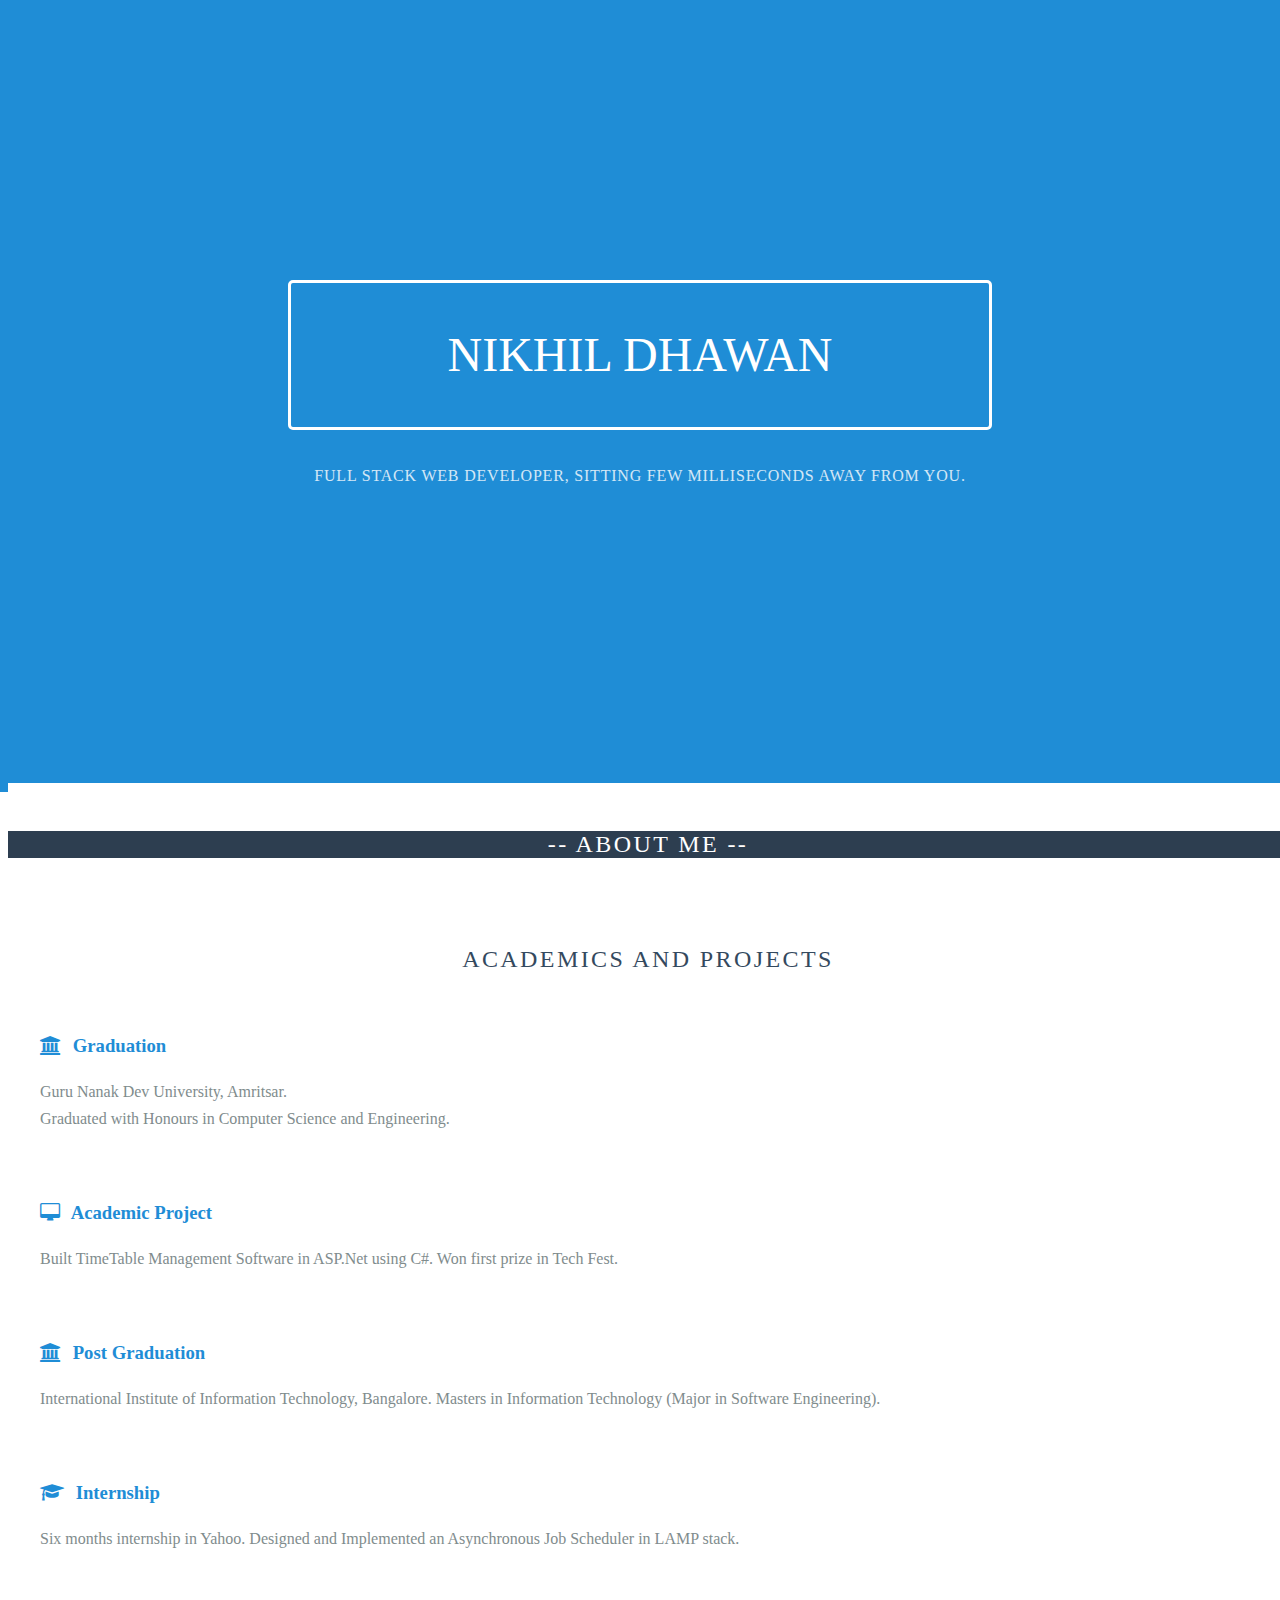
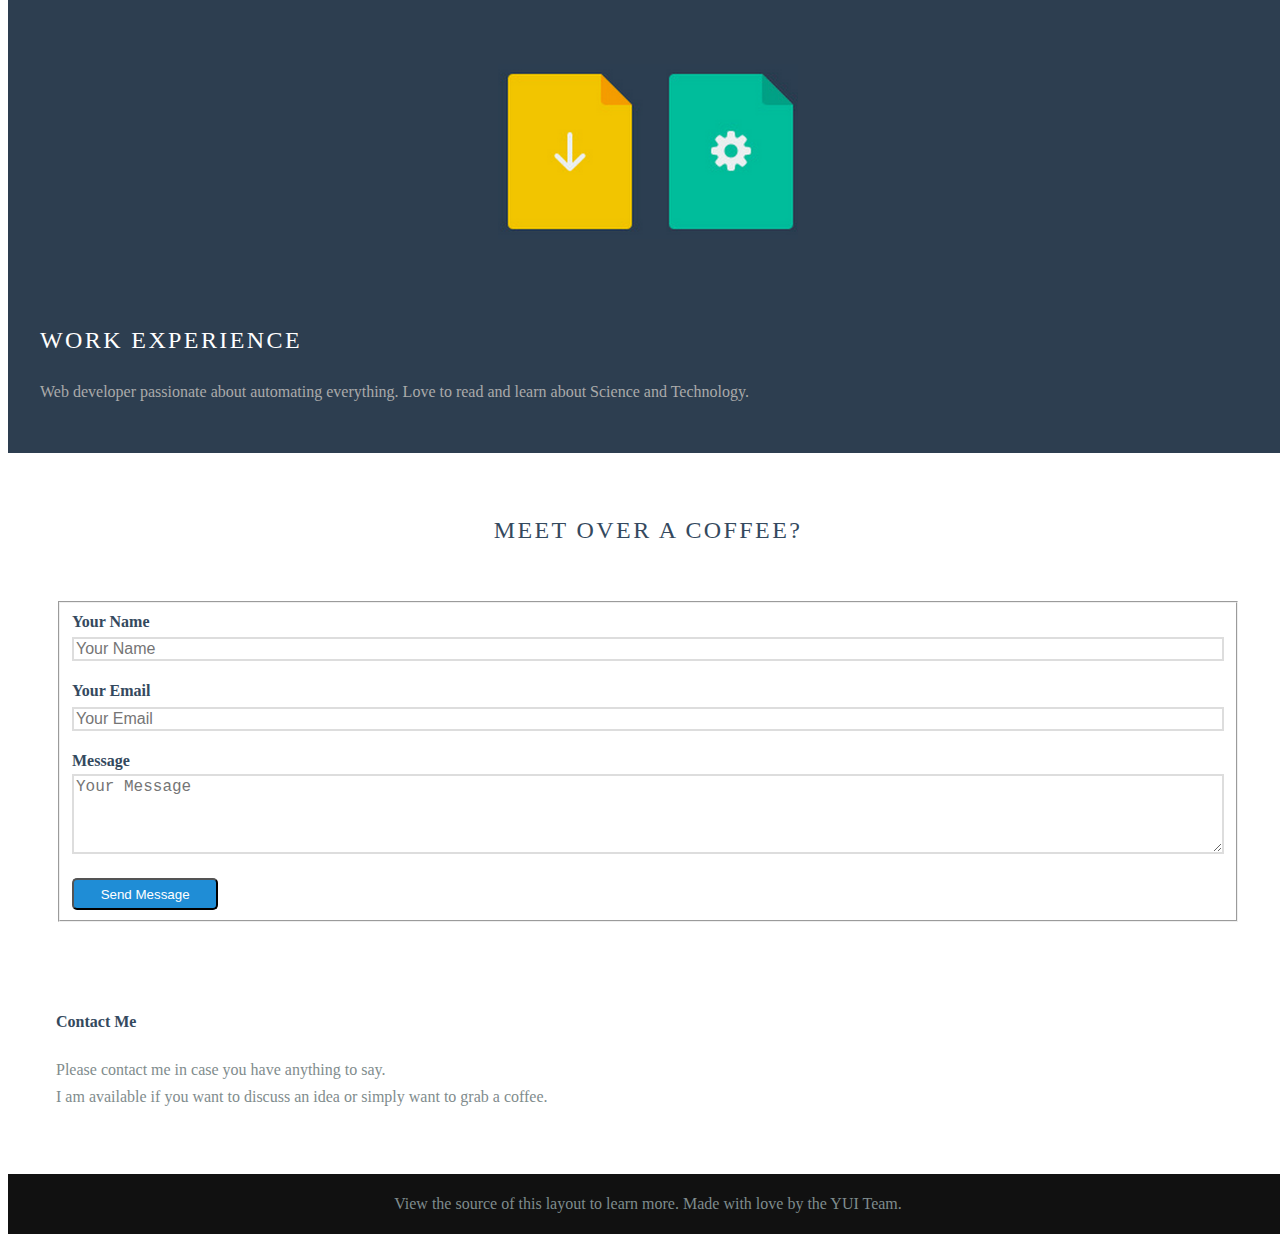
==== commit d874b87b: "Removing unneccessary things" ====
--- a/marketing/index.html
+++ b/marketing/index.html
@@ -10,7 +10,7 @@
 
   <link rel="stylesheet" href="http://yui.yahooapis.com/pure/0.6.0/pure-min.css">
   <link rel="stylesheet" href="http://yui.yahooapis.com/pure/0.6.0/grids-responsive-min.css">
-  <link rel="stylesheet" href="//maxcdn.bootstrapcdn.com/font-awesome/4.3.0/css/font-awesome.min.css">
+  <link rel="stylesheet" href="http://maxcdn.bootstrapcdn.com/font-awesome/4.3.0/css/font-awesome.min.css">
   <link rel="stylesheet" href="css/layouts/marketing.css">
 
 </head>
@@ -44,7 +44,7 @@
   <div class="content-wrapper">
 
 
-    <div class="ribbon l-box-lrg pure-g">
+    <div class="ribbon pure-g">
       <div class="pure-u-1 is-center">
         <h2 class="content-head content-head-ribbon"> -- About Me -- </h2>
       </div>
@@ -106,7 +106,8 @@
       </div>
     </div>
 
-    <div class="content" id="contact">
+    <div class="content">
+      <a name="contact"></a>
       <h2 class="content-head is-center">Meet over a coffee?</h2>
 
       <div class="pure-g">
